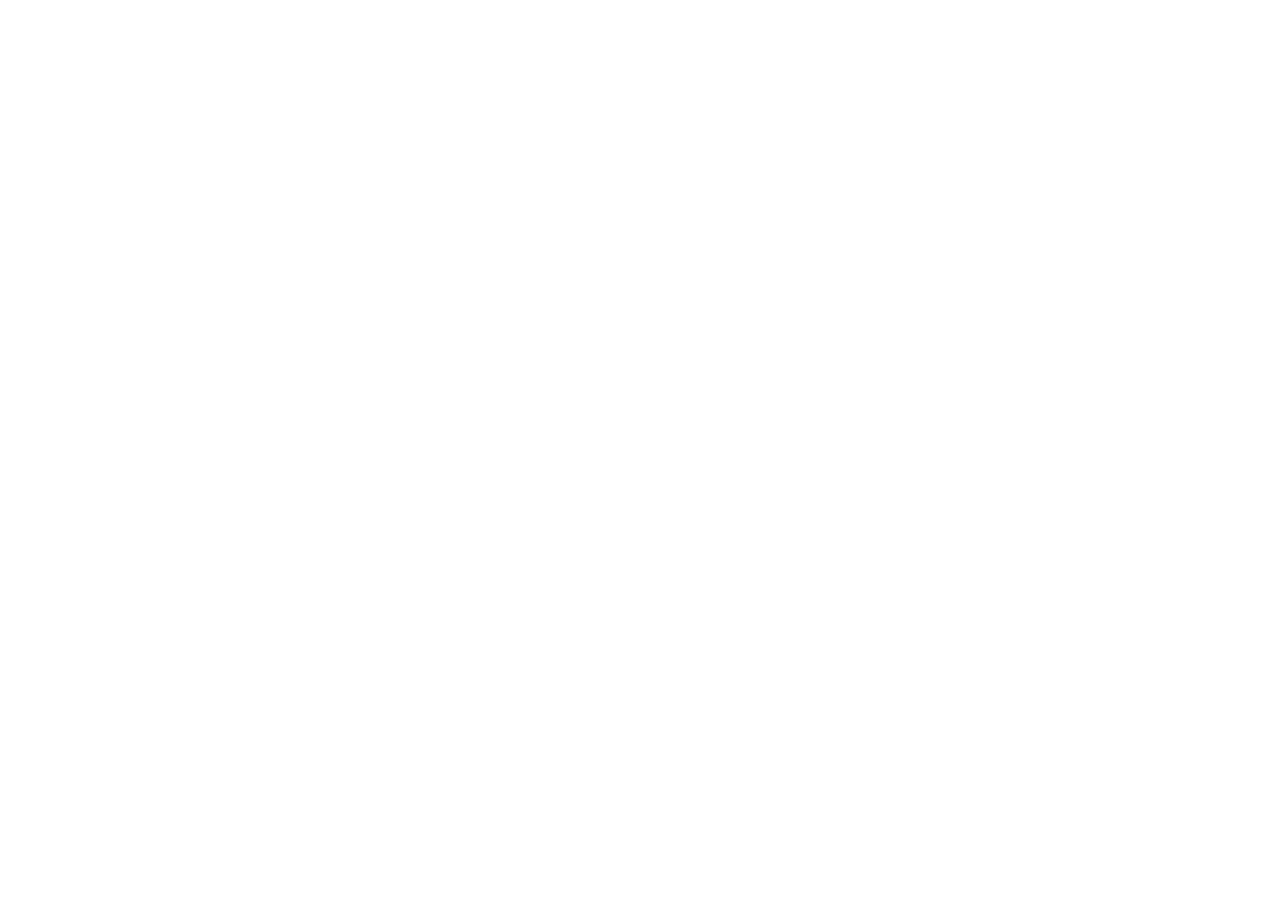
==== index.html @ bc85be7c "primera estructura" ====
<!DOCTYPE html>
<html lang="es">
<head>
    <meta charset="UTF-8">
    <meta name="viewport" content="width=device-width, initial-scale=1.0">
    <link rel="icon" href="assets/imagenes/logoIPG.ico">
    <link rel="stylsheet" href="assets/css/estilo.css">
    <link href="https://cdn.jsdelivr.net/npm/bootstrap@5.1.3/dist/css/bootstrap.min.css" rel="stylesheet" integrity="sha384-1BmE4kWBq78iYhFldvKuhfTAU6auU8tT94WrHftjDbrCEXSU1oBoqyl2QvZ6jIW3" crossorigin="anonymous">
    <link rel="stylesheet" href="https://cdnjs.cloudflare.com/ajax/libs/font-awesome/6.2.1/css/all.min.css">
<!--Css-->
    <title>usogit2</title>
    
</head>
<body>
<!--header-->





</body>
</html>
---- assets/css/estilo.css ----
* {
    margin: 0;
    padding: 0;
    box-sizing: border-box;
}
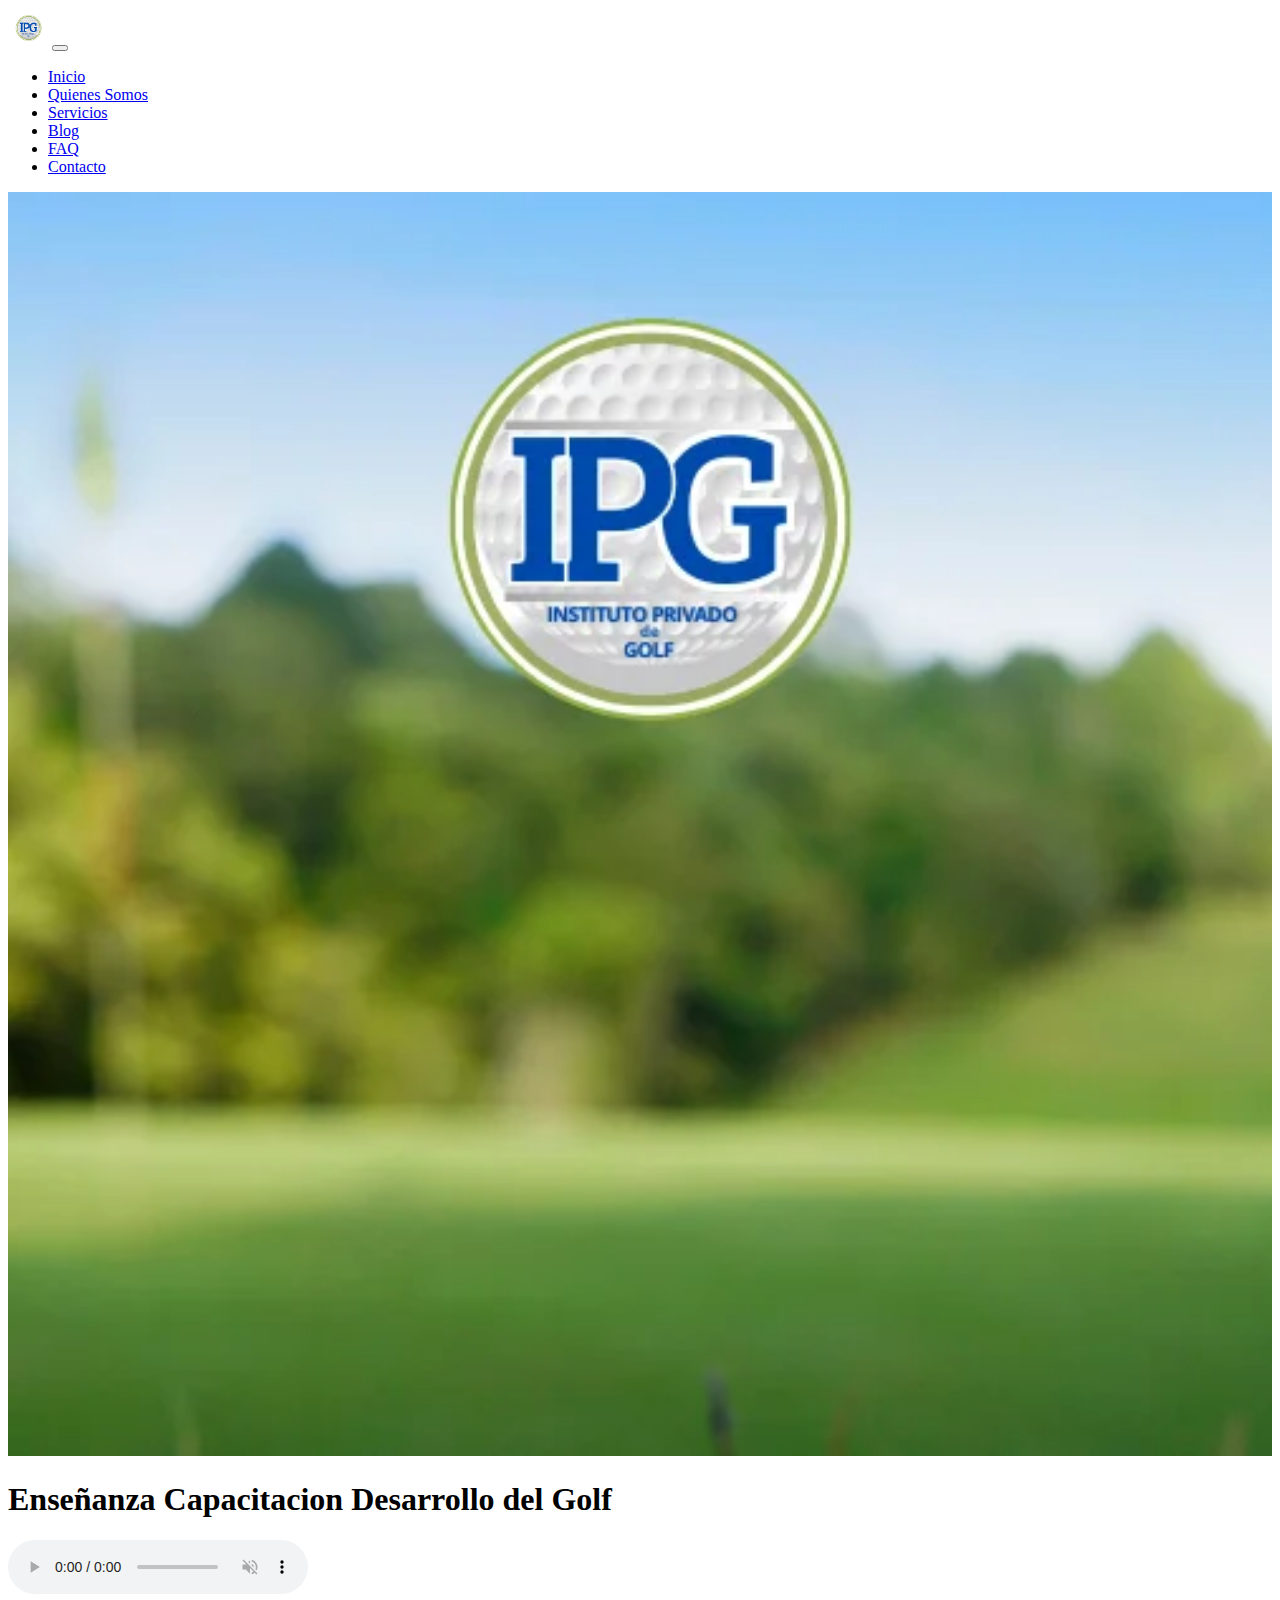
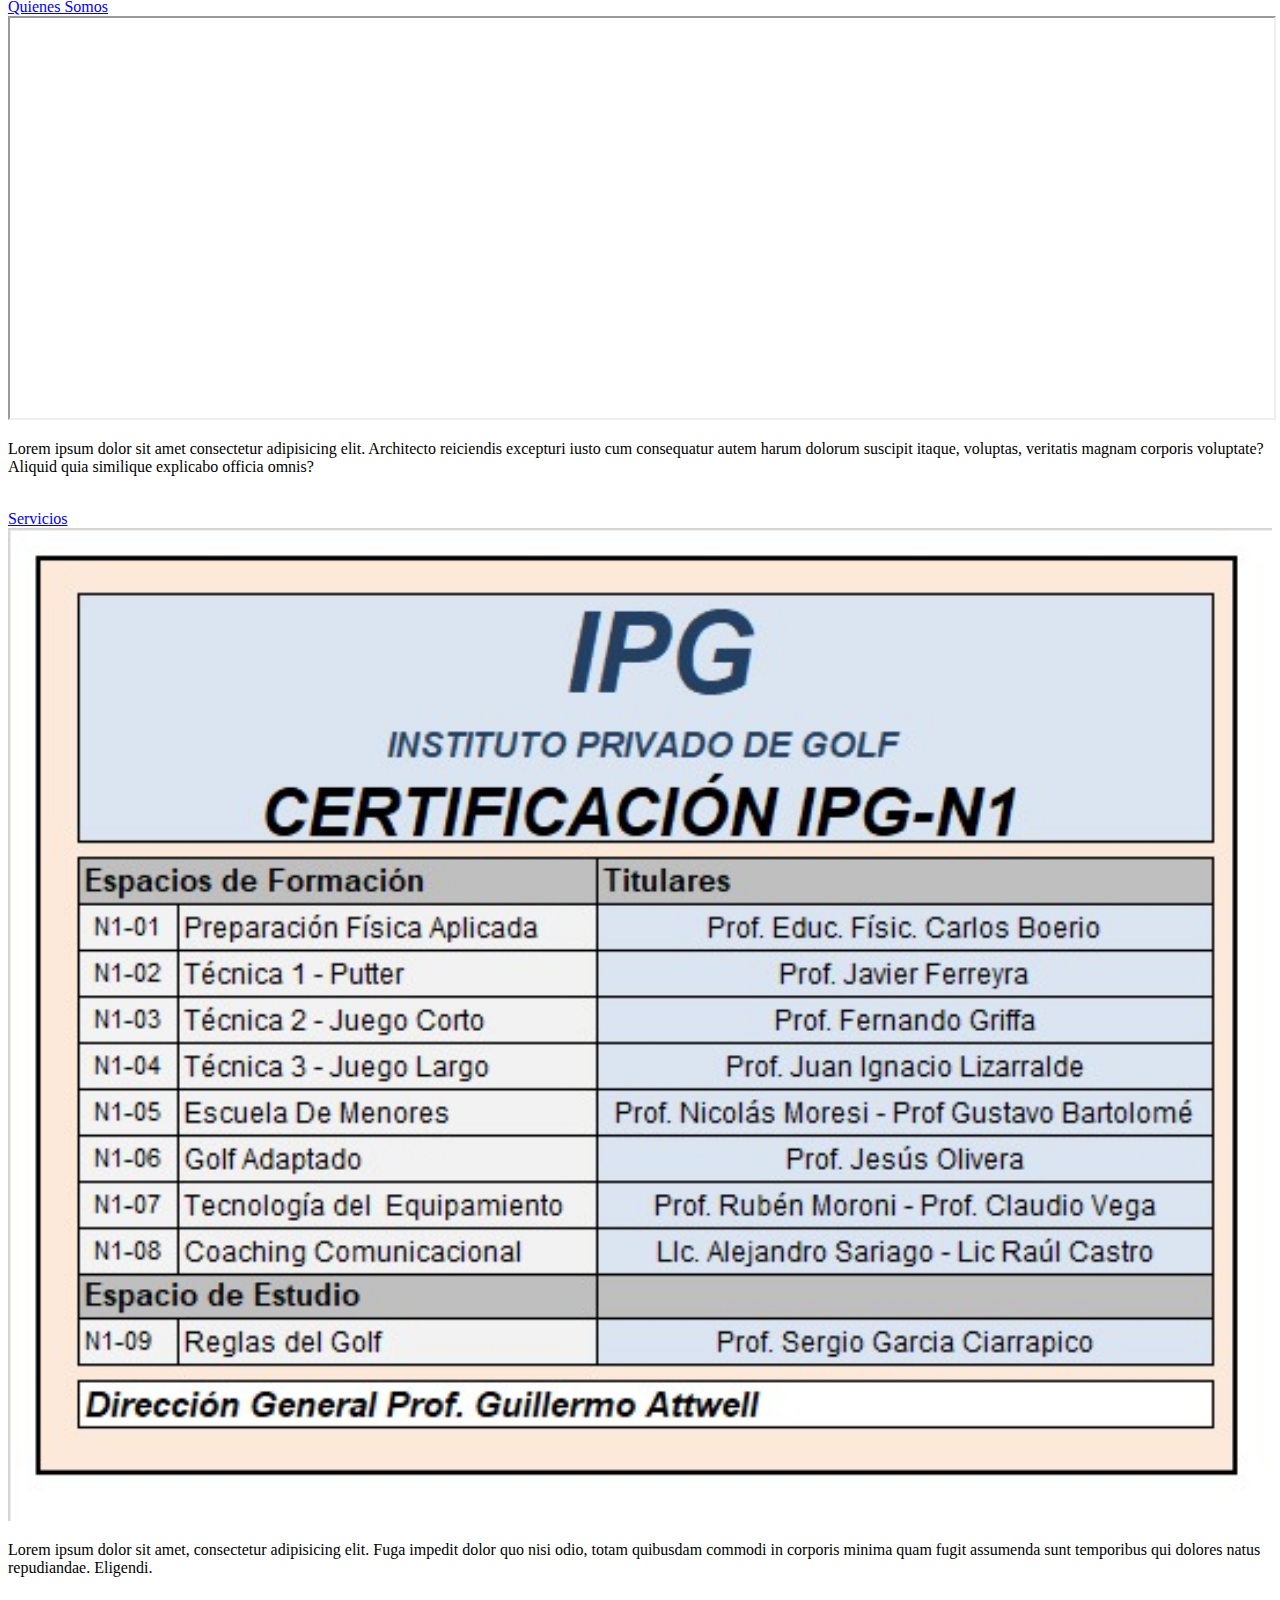
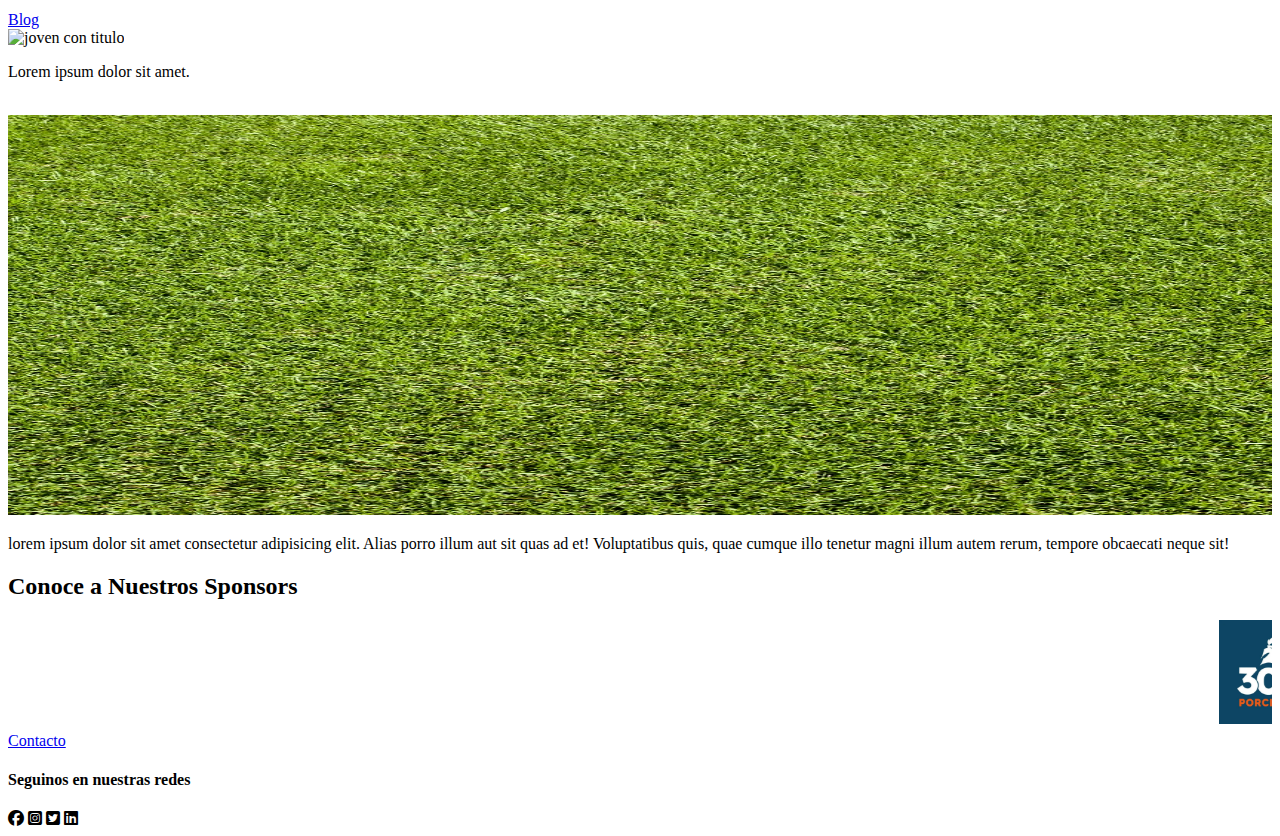
==== commit 4f423b74: "estructura index1" ====
--- a/index.html
+++ b/index.html
@@ -14,7 +14,145 @@
 <body>
 <!--header-->
 
+    <nav class="navbar navbar-expand-sm bg-dark navbar-dark">
+        <div class="container-fluid">
+            <a class="navbar-brand" href="#"> 
+            <img src="assets/imagenes/Redondo grisIPG .png" alt="logo" style="width:40px;" class="rounded-pill"></a>
+            <button class="navbar-toggler" type="button" data-bs-toggle="collapse" data-bs-target="#collapsibleNavbar">
+            <span class="navbar-toggler-icon"></span>
+            </button>
+            <div class="collapse navbar-collapse" id="collapsibleNavbar">
+            <ul class="navbar-nav">
+                <li class="nav-item">
+                <a class="nav-link" href="index.html">Inicio</a>
+                </li>
+                <li class="nav-item">
+                <a class="nav-link" href="assets/pages/Quienes Somos.html">Quienes Somos</a>                
+                </li>
+                <li class="nav-item">
+                <a class="nav-link" href="assets/pages/Servicios.html">Servicios</a>
+                </li>
+                <li class="nav-item">
+                <a class="nav-link" href="assets/pages/Blog.html">Blog</a>
+                </li>
+                <li class="nav-item">
+                <a class="nav-link" href="assets/pages/FAQ.html">FAQ</a>
+                </li>
+                <li class="nav-item">
+                <a class="nav-link" href="assets/pages/Contacto.html">Contacto</a>
+                </li>
+                </ul>
+            </div>
+        </div>
+    </nav>
+    <a>
+    <img src ="assets/imagenes/IPG  inicio.webp"width="100% "height="auto" alt="Instituto Privado de Golf"></a>
+<!--Seccion principal-->
+<main>
+    
+    <h1>Enseñanza Capacitacion Desarrollo del Golf</h1>
+        <audio src="assets/audios/Keith Jarrett - Over the Rainbow (HD).mp3" controls autoplay muted loop></audio>
+    </main>   
+    
 
+<!--fin seccion principal-->
+<!--seccion aparece imagen-->
+<div>
+    <a href="./assets/pages/QuienesSomos.html">Quienes Somos</a>
+    <iframe height="400" width="100%"  src="https://www.youtube.com/embed/56jmeeZ53b0?si=Q9cjj9gmkrS7VpP0" title="YouTube video player"  allow="accelerometer; autoplay; clipboard-write; encrypted-media; gyroscope; picture-in-picture; web-share" referrerpolicy="strict-origin-when-cross-origin" allowfullscreen></iframe>
+
+<!--seccion desaparece imagen-->
+<!--seccion aparece texto-->
+
+<p>
+    Lorem ipsum dolor sit amet consectetur adipisicing elit. Architecto reiciendis excepturi iusto cum consequatur autem harum dolorum suscipit itaque, voluptas, veritatis magnam corporis voluptate? Aliquid quia similique explicabo officia omnis?
+</p>
+</div>
+
+<!--seccion desaparece texto-->
+
+
+
+<!--seccion aparece imagen-->
+<br>
+<a href="./assets/pages/Servicios.html"> Servicios</a>
+
+<div> 
+    <img src="assets/imagenes/servicios1.jpeg"  alt="tabla con informacion diferentes cursos" height="auto" width="100%">  
+<!--seccion desaparece imagen-->
+<!--seccion aparece texto--> 
+
+    <p>Lorem ipsum dolor sit amet, consectetur adipisicing elit. Fuga impedit dolor quo nisi odio, totam quibusdam commodi in corporis minima quam fugit assumenda sunt temporibus qui dolores natus repudiandae. Eligendi.
+    </p>
+</div> 
+
+<!--seccion desaparece texto-->
+
+
+<!--seccion aparece imagen-->
+<br>
+<a href="./assets/pages/Blog.html">Blog</a>
+
+<div>
+
+    <img src="assets/imagenes/inicio.webp"alt="joven con titulo" height="auto" width="100%">
+
+<!--seccion desaparece imagen-->
+<!--seccion aparece texto-->
+    <p>
+    
+        Lorem ipsum dolor sit amet.
+    </p>
+</div>  
+    <br>
+    
+    <!--seccion aparece imagen-->
+<div>
+    <img src="./assets/imagenes/golf-2704608_1280.jpg" alt="pasto" height="400" width="100%">
+    
+<!--seccion desaparece imagen-->
+<!--seccion aparece texto-->
+    <p>lorem ipsum dolor sit amet consectetur adipisicing elit. Alias porro illum aut sit quas ad et! Voluptatibus quis, quae cumque illo tenetur magni illum autem rerum, tempore obcaecati neque sit!</p>
+</div>
+<!--seccion desaparece texto-->
+<!--Franja animada de sponsors(todavia no pude hacerlo en css)-->
+<div><h2>Conoce a Nuestros Sponsors</h2>
+    <div><marquee>         
+            <img src="assets/imagenes/300porciento.webp" alt="logo sponsor 300%" height="104" width="102"> 
+            <img src="assets/imagenes/carlosboerio.webp"  alt=" logo  sponsor boerio" height="104" width="102">  
+            <img src="assets/imagenes/eclectic.webp" alt="logo sponsor eclectic"height="104" width="102"> 
+            <img src="assets/imagenes/golfcouch.webp" alt="logo sponsor golf couch"height="104" width="102"> 
+            <img src="assets/imagenes/jesus olivera.webp" alt="logo sponsor jesus olivera"height="104" width="102"> 
+            <img src="assets/imagenes/Logo Pepin Moroni.webp" alt="logo sponsor Pepin Moroni"height="104" width="102"> 
+            <img src="assets/imagenes/socialnetwork.webp" alt="logo sponsor socialnetwork"height="104" width="102"> 
+            
+    </marquee>
+    </div>      
+        
+</div>
+
+    <a href="./assets/pages/Contacto.html">Contacto</a>
+<!--Footer-->
+<!--es solo a modo de ejemplo. todavia no estan listas las redes ni el mail ni el whattsapp-->
+
+<footer >
+
+    <div class="footer content">
+            <class="footer-row">       
+                <h4>Seguinos en nuestras redes</h4>
+        <div class="social-link">
+            <i class="fa-brands fa-facebook"></i>
+            <i class="fab fa-instagram-square"></i>
+            <i class="fab fa-twitter-square"></i>
+            <i class="fab fa-linkedin"></i>
+        
+        </div>
+    </div> 
+
+</footer> 
+<!--Fin de footer-->
+<script src="https://cdn.jsdelivr.net/npm/@popperjs/core@2.10.2/dist/umd/popper.min.js" integrity="sha384-7+zCNj/IqJ95wo16oMtfsKbZ9ccEh31eOz1HGyDuCQ6wgnyJNSYdrPa03rtR1zdB" crossorigin="anonymous"></script>
+<script src="https://cdn.jsdelivr.net/npm/bootstrap@5.1.3/dist/js/bootstrap.min.js" integrity="sha384-QJHtvGhmr9XOIpI6YVutG+2QOK9T+ZnN4kzFN1RtK3zEFEIsxhlmWl5/YESvpZ13" crossorigin="anonymous"></script>
 
 
 
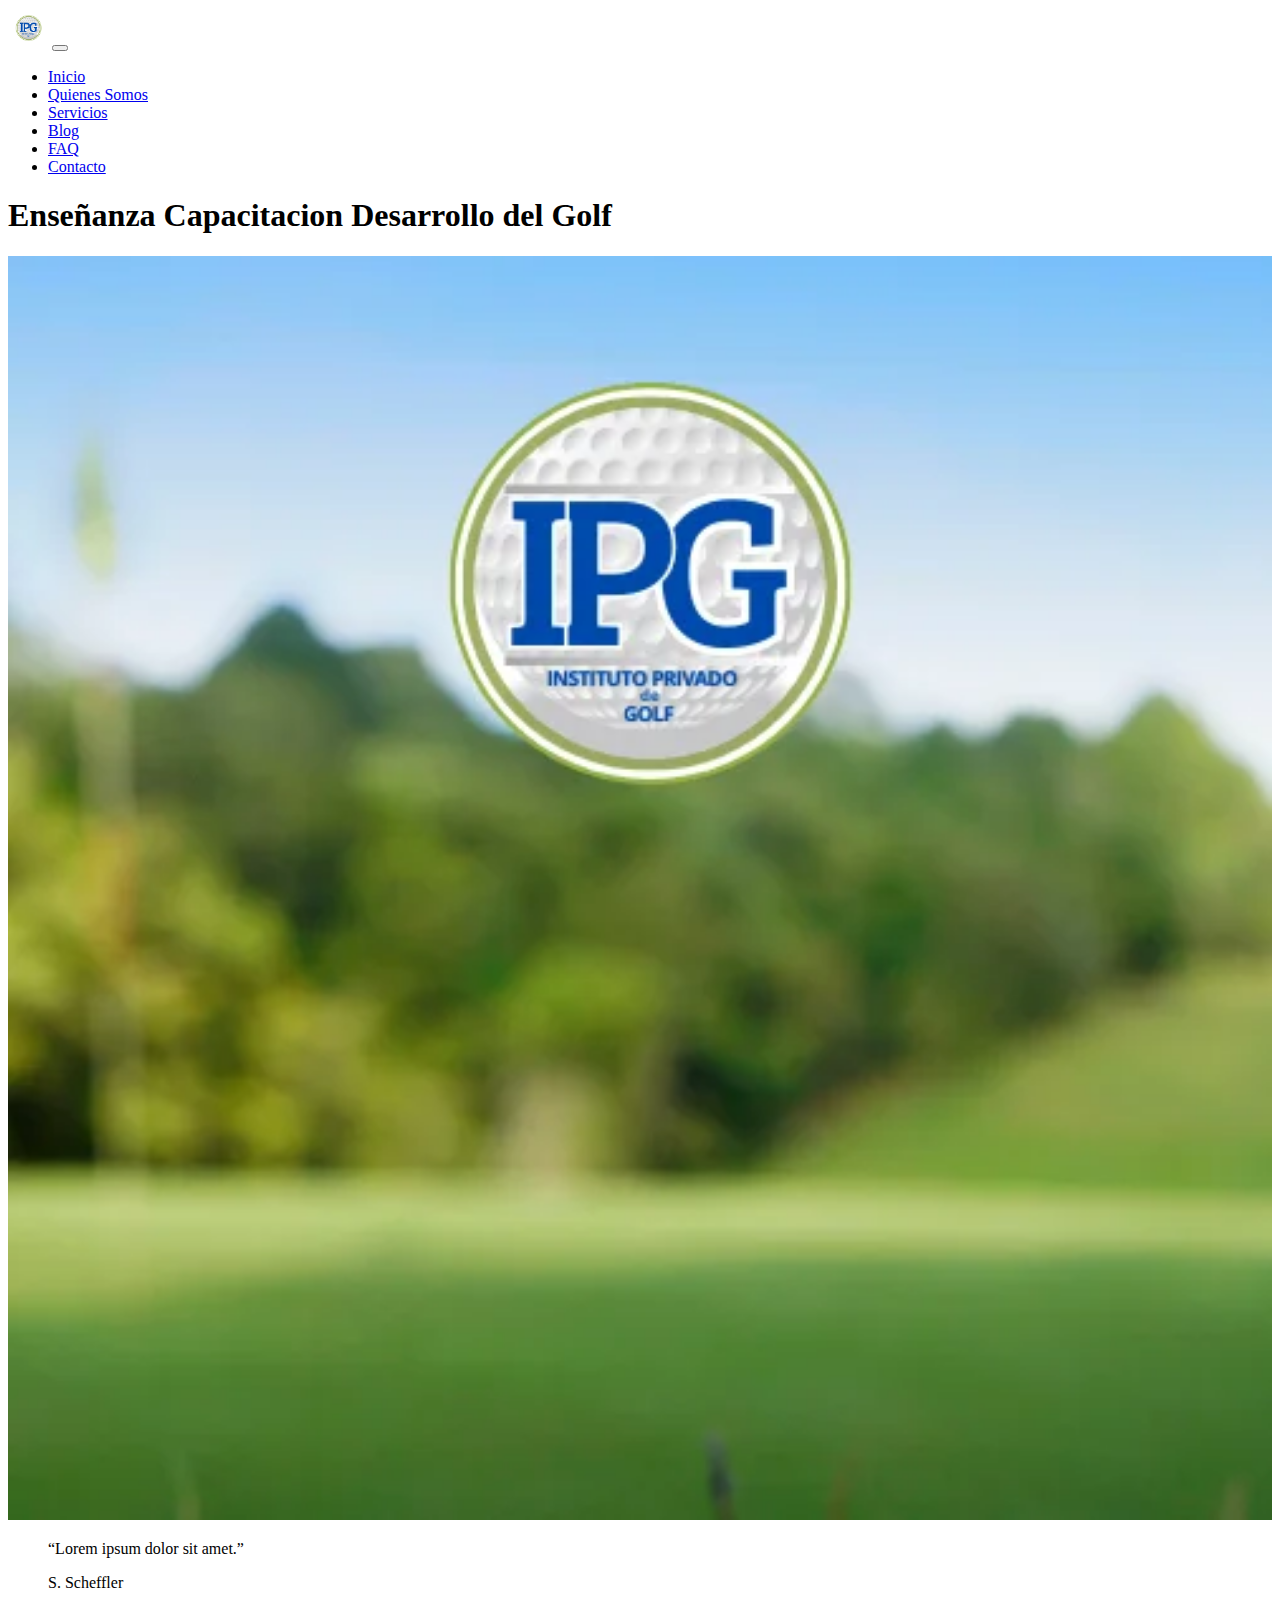
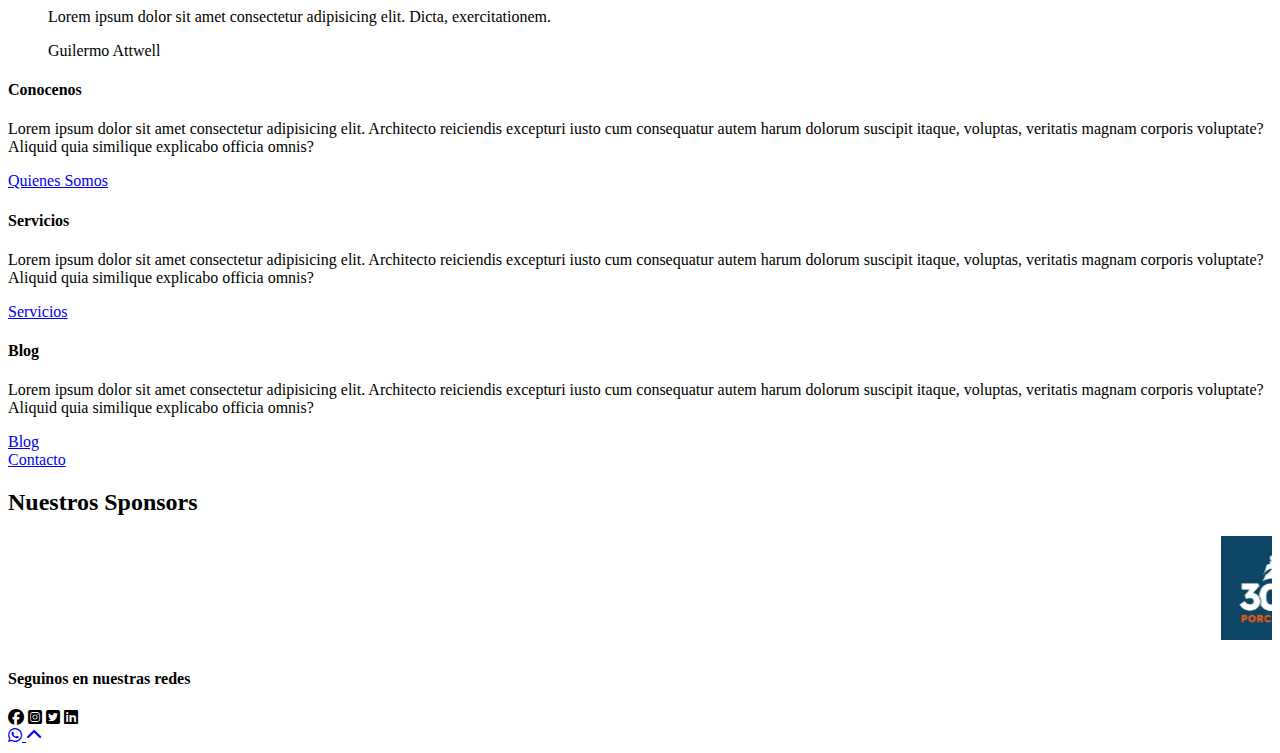
==== commit ce39416e: "correccion del responsive" ====
--- a/index.html
+++ b/index.html
@@ -5,10 +5,11 @@
     <meta name="viewport" content="width=device-width, initial-scale=1.0">
     <link rel="icon" href="assets/imagenes/logoIPG.ico">
     <link rel="stylsheet" href="assets/css/estilo.css">
+    <!--link boostrap-->
     <link href="https://cdn.jsdelivr.net/npm/bootstrap@5.1.3/dist/css/bootstrap.min.css" rel="stylesheet" integrity="sha384-1BmE4kWBq78iYhFldvKuhfTAU6auU8tT94WrHftjDbrCEXSU1oBoqyl2QvZ6jIW3" crossorigin="anonymous">
     <link rel="stylesheet" href="https://cdnjs.cloudflare.com/ajax/libs/font-awesome/6.2.1/css/all.min.css">
 <!--Css-->
-    <title>usogit2</title>
+    <title>PRE entrega 2-usogit2</title>
     
 </head>
 <body>
@@ -45,78 +46,76 @@
             </div>
         </div>
     </nav>
-    <a>
-    <img src ="assets/imagenes/IPG  inicio.webp"width="100% "height="auto" alt="Instituto Privado de Golf"></a>
+
 <!--Seccion principal-->
 <main>
+    <div class="container-fluid"></div>
+    <div class="call"></div>
+        <div class="h1">
+            <h1 class=" text-center mt-4 m-5">Enseñanza Capacitacion Desarrollo del Golf</h1>
+        </div>   
+        
+        <img src="assets/imagenes/IPG  inicio.webp" height="auto" width="100%" alt="foto campo golf">
+    </div>
     
-    <h1>Enseñanza Capacitacion Desarrollo del Golf</h1>
-        <audio src="assets/audios/Keith Jarrett - Over the Rainbow (HD).mp3" controls autoplay muted loop></audio>
-    </main>   
+    
+    <div class="container col-sm-12 col-md-12 col-lg-12">
+        <div class="card text-center m-3 card-quote card-background">
+            <div class="card-body">
+                <blockquote class="blockquote mb-0">
+                    <p>“Lorem ipsum dolor sit amet.”</p>
+                    <p class="blockquote-footer">S. Scheffler<cite title="Source Title"></cite>
+                    </p>
+                </blockquote>
+            </div>
+        </div>
+    <div class="card text-center m-3 card-quote card-background">
+            <div class="card-body">
+                <blockquote class="blockquote mb-0">
+                    <p>Lorem ipsum dolor sit amet consectetur adipisicing elit. Dicta, exercitationem.
+                    </p>
+                    <p class="blockquote-footer">Guilermo Attwell<cite title="Source Title"></cite>
+                    </p>
+                </blockquote>
+            </div>
+        </div>
+    </div>
     
 
-<!--fin seccion principal-->
-<!--seccion aparece imagen-->
+</main>   
+<!--presentacion del grupo-->
+
+    <div class="container col-md-12">
+        <div class="card-body">
+            <h4 class="card-title">Conocenos</h4>
+            <p class="card-text"><p>
+            Lorem ipsum dolor sit amet consectetur adipisicing elit. Architecto reiciendis excepturi iusto cum consequatur autem harum dolorum suscipit itaque, voluptas, veritatis magnam corporis voluptate? Aliquid quia similique explicabo officia omnis?</p>
+    <a href="assets/pages/Quienes Somos.html" class="btn btn-success" id="color1">Quienes Somos</a>
+    </div>
+</div>  
+
+<!--presentacion de servicios-->
+<div class="container col-md-12">
+    <div class="card-body">
+        <h4 class="card-title">Servicios</h4>
+        <p class="card-text"><p>
+        Lorem ipsum dolor sit amet consectetur adipisicing elit. Architecto reiciendis excepturi iusto cum consequatur autem harum dolorum suscipit itaque, voluptas, veritatis magnam corporis voluptate? Aliquid quia similique explicabo officia omnis?</p>
+<a href="assets/pages/Servicios.html" class="btn btn-success" id="color1">Servicios</a>
+    </div>
+</div>  
+<!--presentacion del Blog--> 
+<div class="container col-md-12">
+    <div class="card-body">
+        <h4 class="card-title">Blog</h4>
+        <p class="card-text"><p>
+        Lorem ipsum dolor sit amet consectetur adipisicing elit. Architecto reiciendis excepturi iusto cum consequatur autem harum dolorum suscipit itaque, voluptas, veritatis magnam corporis voluptate? Aliquid quia similique explicabo officia omnis?</p>
+<a href="assets/pages/Blog.html" class="btn btn-success" id="color1">Blog</a>
+</div>
+<!--boton contacto-->
+<a href="./assets/pages/Contacto.html" class="btn btn-success" id="color1">Contacto</a>
+<!--Franja animada de sponsors(todavia no pude hacerlo en css)-->
 <div>
-    <a href="./assets/pages/QuienesSomos.html">Quienes Somos</a>
-    <iframe height="400" width="100%"  src="https://www.youtube.com/embed/56jmeeZ53b0?si=Q9cjj9gmkrS7VpP0" title="YouTube video player"  allow="accelerometer; autoplay; clipboard-write; encrypted-media; gyroscope; picture-in-picture; web-share" referrerpolicy="strict-origin-when-cross-origin" allowfullscreen></iframe>
-
-<!--seccion desaparece imagen-->
-<!--seccion aparece texto-->
-
-<p>
-    Lorem ipsum dolor sit amet consectetur adipisicing elit. Architecto reiciendis excepturi iusto cum consequatur autem harum dolorum suscipit itaque, voluptas, veritatis magnam corporis voluptate? Aliquid quia similique explicabo officia omnis?
-</p>
-</div>
-
-<!--seccion desaparece texto-->
-
-
-
-<!--seccion aparece imagen-->
-<br>
-<a href="./assets/pages/Servicios.html"> Servicios</a>
-
-<div> 
-    <img src="assets/imagenes/servicios1.jpeg"  alt="tabla con informacion diferentes cursos" height="auto" width="100%">  
-<!--seccion desaparece imagen-->
-<!--seccion aparece texto--> 
-
-    <p>Lorem ipsum dolor sit amet, consectetur adipisicing elit. Fuga impedit dolor quo nisi odio, totam quibusdam commodi in corporis minima quam fugit assumenda sunt temporibus qui dolores natus repudiandae. Eligendi.
-    </p>
-</div> 
-
-<!--seccion desaparece texto-->
-
-
-<!--seccion aparece imagen-->
-<br>
-<a href="./assets/pages/Blog.html">Blog</a>
-
-<div>
-
-    <img src="assets/imagenes/inicio.webp"alt="joven con titulo" height="auto" width="100%">
-
-<!--seccion desaparece imagen-->
-<!--seccion aparece texto-->
-    <p>
-    
-        Lorem ipsum dolor sit amet.
-    </p>
-</div>  
-    <br>
-    
-    <!--seccion aparece imagen-->
-<div>
-    <img src="./assets/imagenes/golf-2704608_1280.jpg" alt="pasto" height="400" width="100%">
-    
-<!--seccion desaparece imagen-->
-<!--seccion aparece texto-->
-    <p>lorem ipsum dolor sit amet consectetur adipisicing elit. Alias porro illum aut sit quas ad et! Voluptatibus quis, quae cumque illo tenetur magni illum autem rerum, tempore obcaecati neque sit!</p>
-</div>
-<!--seccion desaparece texto-->
-<!--Franja animada de sponsors(todavia no pude hacerlo en css)-->
-<div><h2>Conoce a Nuestros Sponsors</h2>
+    <h2>Nuestros Sponsors</h2>
     <div><marquee>         
             <img src="assets/imagenes/300porciento.webp" alt="logo sponsor 300%" height="104" width="102"> 
             <img src="assets/imagenes/carlosboerio.webp"  alt=" logo  sponsor boerio" height="104" width="102">  
@@ -131,30 +130,33 @@
         
 </div>
 
-    <a href="./assets/pages/Contacto.html">Contacto</a>
+
 <!--Footer-->
 <!--es solo a modo de ejemplo. todavia no estan listas las redes ni el mail ni el whattsapp-->
 
 <footer >
 
     <div class="footer content">
-            <class="footer-row">       
+            <div class="footer-row">       
                 <h4>Seguinos en nuestras redes</h4>
         <div class="social-link">
             <i class="fa-brands fa-facebook"></i>
             <i class="fab fa-instagram-square"></i>
             <i class="fab fa-twitter-square"></i>
-            <i class="fab fa-linkedin"></i>
-        
+            <i class="fab fa-linkedin"></i>        
         </div>
     </div> 
 
 </footer> 
 <!--Fin de footer-->
+<a href="https://walink.co/4b26ed" target="_blank" class="what">
+    <i class="fa-brands fa-whatsapp"></i>
+</a>
+<a href="#" class="subir">
+    <i class="fa-solid fa-chevron-up"></i>
+</a>
+<!--link script-->
 <script src="https://cdn.jsdelivr.net/npm/@popperjs/core@2.10.2/dist/umd/popper.min.js" integrity="sha384-7+zCNj/IqJ95wo16oMtfsKbZ9ccEh31eOz1HGyDuCQ6wgnyJNSYdrPa03rtR1zdB" crossorigin="anonymous"></script>
 <script src="https://cdn.jsdelivr.net/npm/bootstrap@5.1.3/dist/js/bootstrap.min.js" integrity="sha384-QJHtvGhmr9XOIpI6YVutG+2QOK9T+ZnN4kzFN1RtK3zEFEIsxhlmWl5/YESvpZ13" crossorigin="anonymous"></script>
-
-
-
 </body>
 </html>--- a/assets/css/estilo.css
+++ b/assets/css/estilo.css
@@ -2,4 +2,126 @@
     margin: 0;
     padding: 0;
     box-sizing: border-box;
-}+}
+h1{
+    text-align: center;
+    color: darkslategrey;
+    background-color: rgba(242, 245, 241, 0.973);
+
+
+
+    font-family: sans-serif,monospace;
+    font-size:400% bold;
+    font-variant: small-caps;
+    font-weight: bolder;
+}
+body{
+    margin: 0;
+    background-color: rgba(236, 240, 199, 0.425);
+    position: relative;
+    padding-bottom: 20em;
+    min-height: 100vh;
+}
+h2{
+    text-align: center;
+    font-family: sans-serif,monospace;
+    font-size:400% bold;
+    font-variant: small-caps;
+    font-weight: bolder;
+    color: darkolivegreen;
+}
+
+table{margin-right:auto;
+    margin-left:auto;
+} 
+
+
+p{
+    color: darkslategray;
+    font-family: sans-serif,monospace;
+    text-align: justify;
+    background-color: rgba(246, 248, 250, 0.973)
+}
+a{
+    text-align: justify;
+    font-family: sans-serif,monospace;
+    font-size:400% bold;
+    font-variant: small-caps;
+    font-weight: bolder;
+}
+nav{
+    text-align: center;
+    text-transform: capitalize;
+    font-family: sans-serif,monospace;
+    font-size:400% bold;
+    font-variant: small-caps;
+    font-weight: bolder;
+}
+
+.container{
+    display: flex;
+    height: auto;
+    width: auto;
+    box-shadow: 0 0 20px;
+    margin-top: 300px;
+
+    margin-bottom: 150px;
+}
+.info{
+    background-image:url(assets/imagenes/golf-2704608_1280.jpg);
+    background-position:center center;
+    background-repeat:no-repeat;
+    background-size: cover;
+    padding: 150px  50px;
+    width: 10px; height: 10px;
+}       
+
+.form{
+    font-family: sans-serif,monospace;
+    color: darkolivegreen; 
+} .label{
+    font-family: sans-serif,monospace;
+    color: darkolivegreen;
+    text-transform: capitalize;
+    margin-bottom: 15px;
+}  
+.box{
+    border: 0;
+    background-color: darkgrey;
+    padding: 15px;
+    margin-bottom: 25px;
+    outline: none;
+}
+
+.textarea {
+    font-family:sans-serif,monospace;
+    border: none;
+    padding: 0 10px;
+    margin: 0;
+    width: 80%;
+}
+
+
+.footer{
+    text-align: center;
+    text-transform: capitalize;
+    font-family: sans-serif,monospace;
+    background-color: darkslategrey;
+    padding: 40px 0;
+    position: absolute;
+    bottom: 0;
+    width: 100%;
+}
+.footer-row{
+display: flex;
+flex-wrap: wrap
+}
+.social-link h4{
+    font-size: 40px;
+    display: inline-block;
+}  
+.social-link{ 
+    display: inline;
+    min-height: 40px;
+    width: 40px;
+}
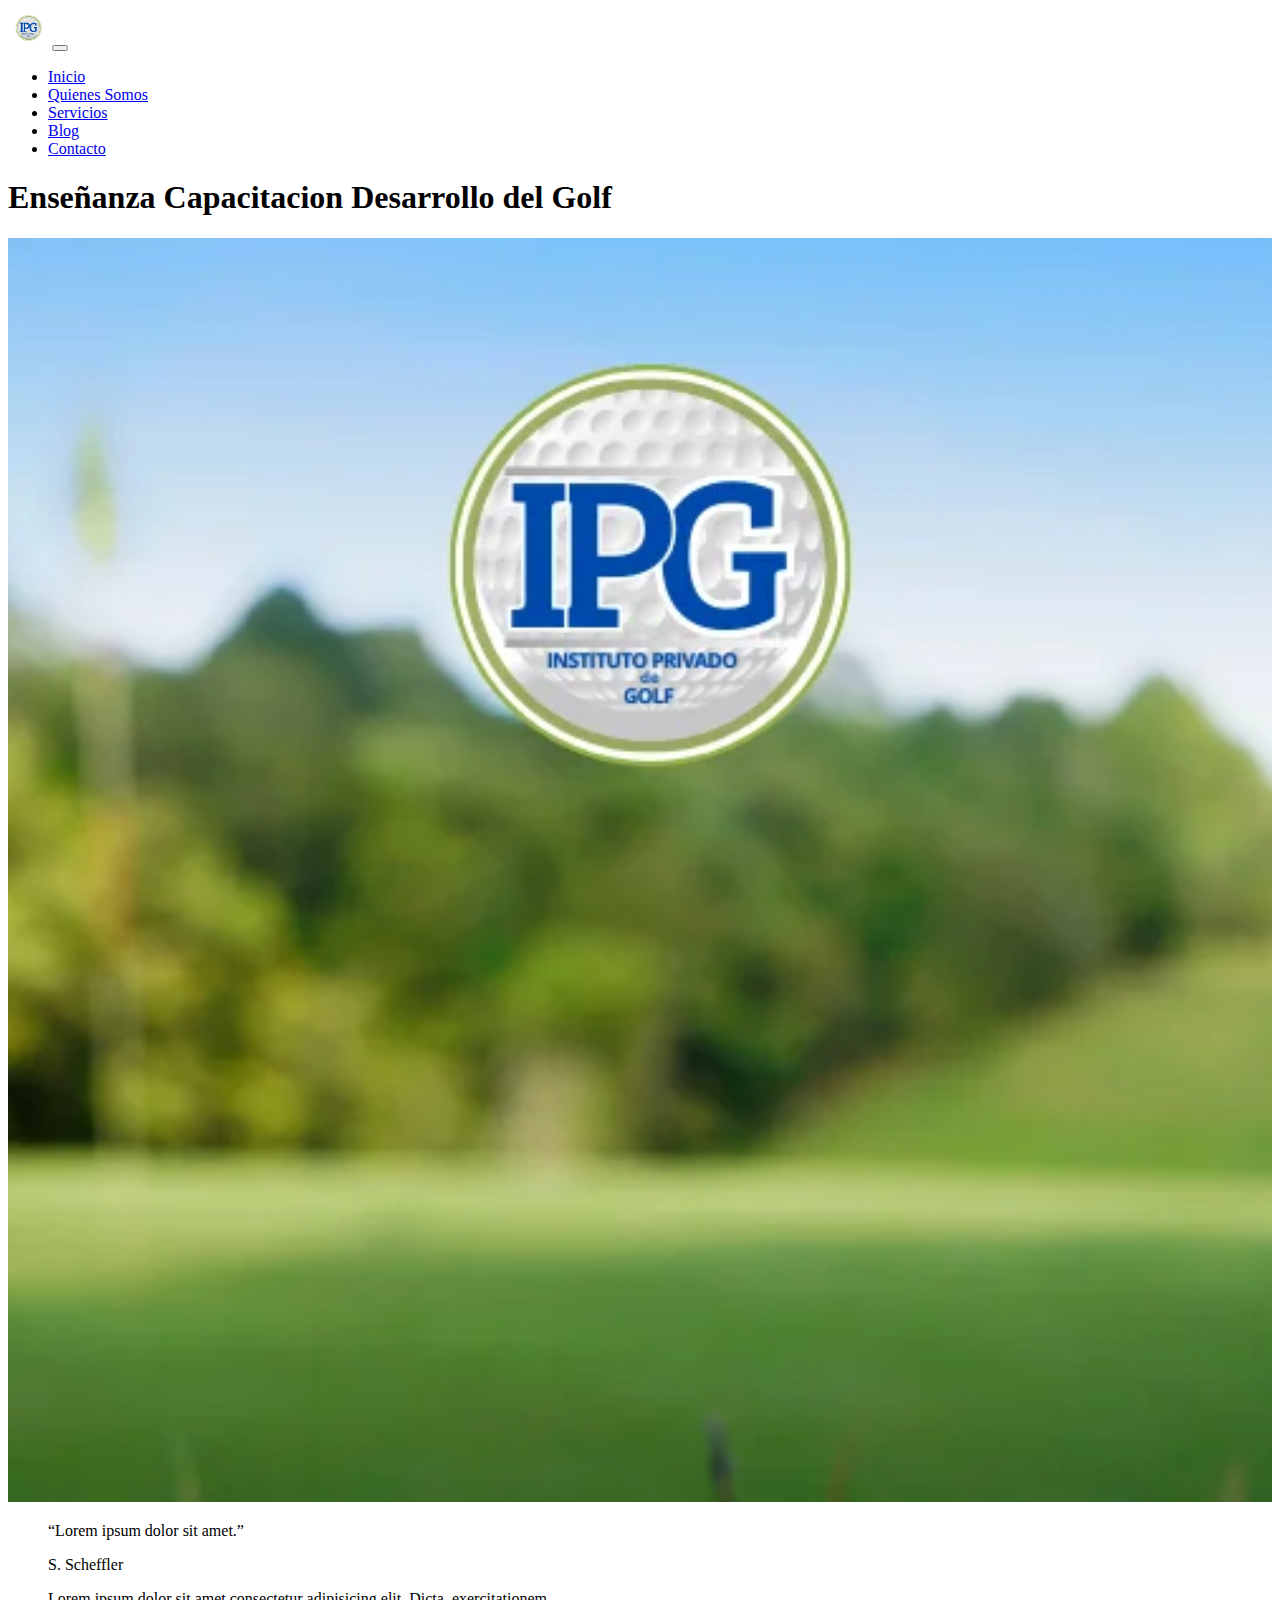
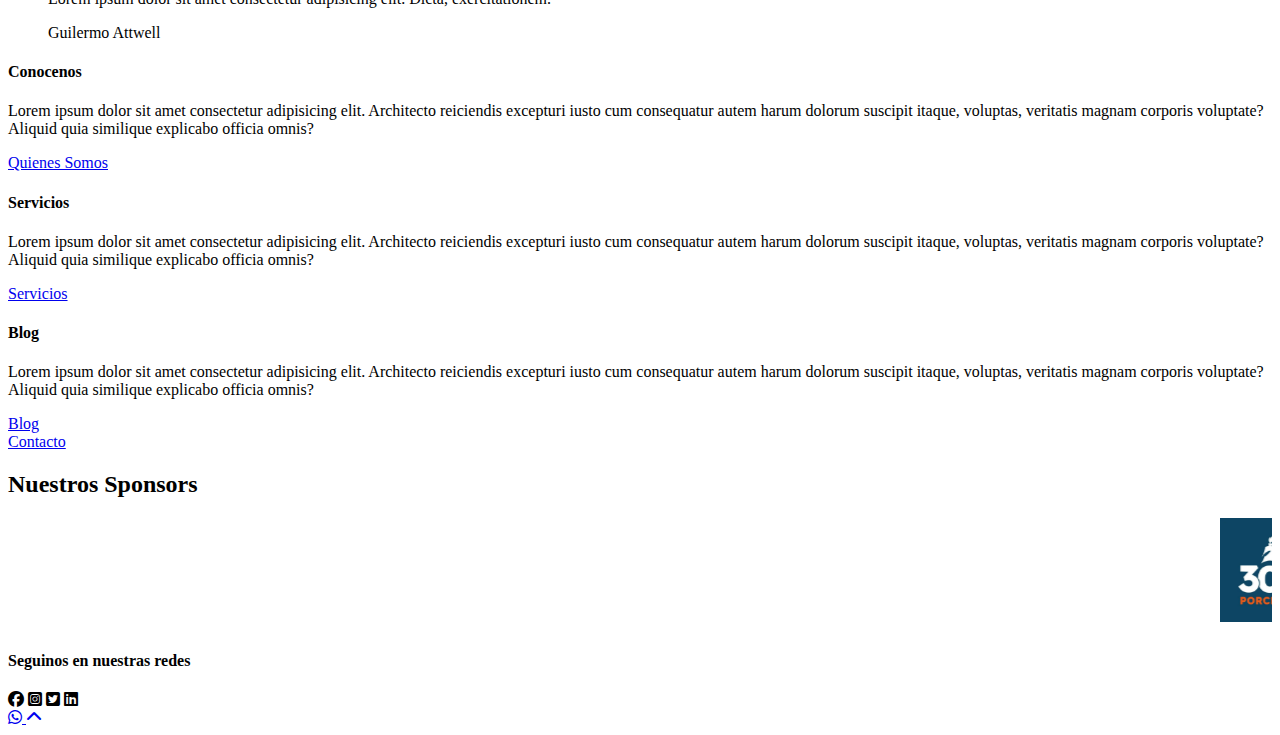
==== commit f8829430: "corregida la estructura" ====
--- a/index.html
+++ b/index.html
@@ -28,19 +28,16 @@
                 <a class="nav-link" href="index.html">Inicio</a>
                 </li>
                 <li class="nav-item">
-                <a class="nav-link" href="assets/pages/Quienes Somos.html">Quienes Somos</a>                
+                <a class="nav-link" href="pages/Quienes Somos.html">Quienes Somos</a>                
                 </li>
                 <li class="nav-item">
-                <a class="nav-link" href="assets/pages/Servicios.html">Servicios</a>
+                <a class="nav-link" href="pages/Servicios.html">Servicios</a>
                 </li>
                 <li class="nav-item">
-                <a class="nav-link" href="assets/pages/Blog.html">Blog</a>
+                <a class="nav-link" href="pages/Blog.html">Blog</a>
                 </li>
                 <li class="nav-item">
-                <a class="nav-link" href="assets/pages/FAQ.html">FAQ</a>
-                </li>
-                <li class="nav-item">
-                <a class="nav-link" href="assets/pages/Contacto.html">Contacto</a>
+                <a class="nav-link" href="pages/Contacto.html">Contacto</a>
                 </li>
                 </ul>
             </div>
@@ -90,7 +87,7 @@
             <h4 class="card-title">Conocenos</h4>
             <p class="card-text"><p>
             Lorem ipsum dolor sit amet consectetur adipisicing elit. Architecto reiciendis excepturi iusto cum consequatur autem harum dolorum suscipit itaque, voluptas, veritatis magnam corporis voluptate? Aliquid quia similique explicabo officia omnis?</p>
-    <a href="assets/pages/Quienes Somos.html" class="btn btn-success" id="color1">Quienes Somos</a>
+    <a href="pages/Quienes Somos.html" class="btn btn-success" id="color1">Quienes Somos</a>
     </div>
 </div>  
 
@@ -100,7 +97,7 @@
         <h4 class="card-title">Servicios</h4>
         <p class="card-text"><p>
         Lorem ipsum dolor sit amet consectetur adipisicing elit. Architecto reiciendis excepturi iusto cum consequatur autem harum dolorum suscipit itaque, voluptas, veritatis magnam corporis voluptate? Aliquid quia similique explicabo officia omnis?</p>
-<a href="assets/pages/Servicios.html" class="btn btn-success" id="color1">Servicios</a>
+<a href="pages/Servicios.html" class="btn btn-success" id="color1">Servicios</a>
     </div>
 </div>  
 <!--presentacion del Blog--> 
@@ -109,10 +106,10 @@
         <h4 class="card-title">Blog</h4>
         <p class="card-text"><p>
         Lorem ipsum dolor sit amet consectetur adipisicing elit. Architecto reiciendis excepturi iusto cum consequatur autem harum dolorum suscipit itaque, voluptas, veritatis magnam corporis voluptate? Aliquid quia similique explicabo officia omnis?</p>
-<a href="assets/pages/Blog.html" class="btn btn-success" id="color1">Blog</a>
+<a href="pages/Blog.html" class="btn btn-success" id="color1">Blog</a>
 </div>
 <!--boton contacto-->
-<a href="./assets/pages/Contacto.html" class="btn btn-success" id="color1">Contacto</a>
+<a href="pages/Contacto.html" class="btn btn-success" id="color1">Contacto</a>
 <!--Franja animada de sponsors(todavia no pude hacerlo en css)-->
 <div>
     <h2>Nuestros Sponsors</h2>
@@ -137,7 +134,7 @@
 <footer >
 
     <div class="footer content">
-            <div class="footer-row">       
+            <class="footer-row">       
                 <h4>Seguinos en nuestras redes</h4>
         <div class="social-link">
             <i class="fa-brands fa-facebook"></i>
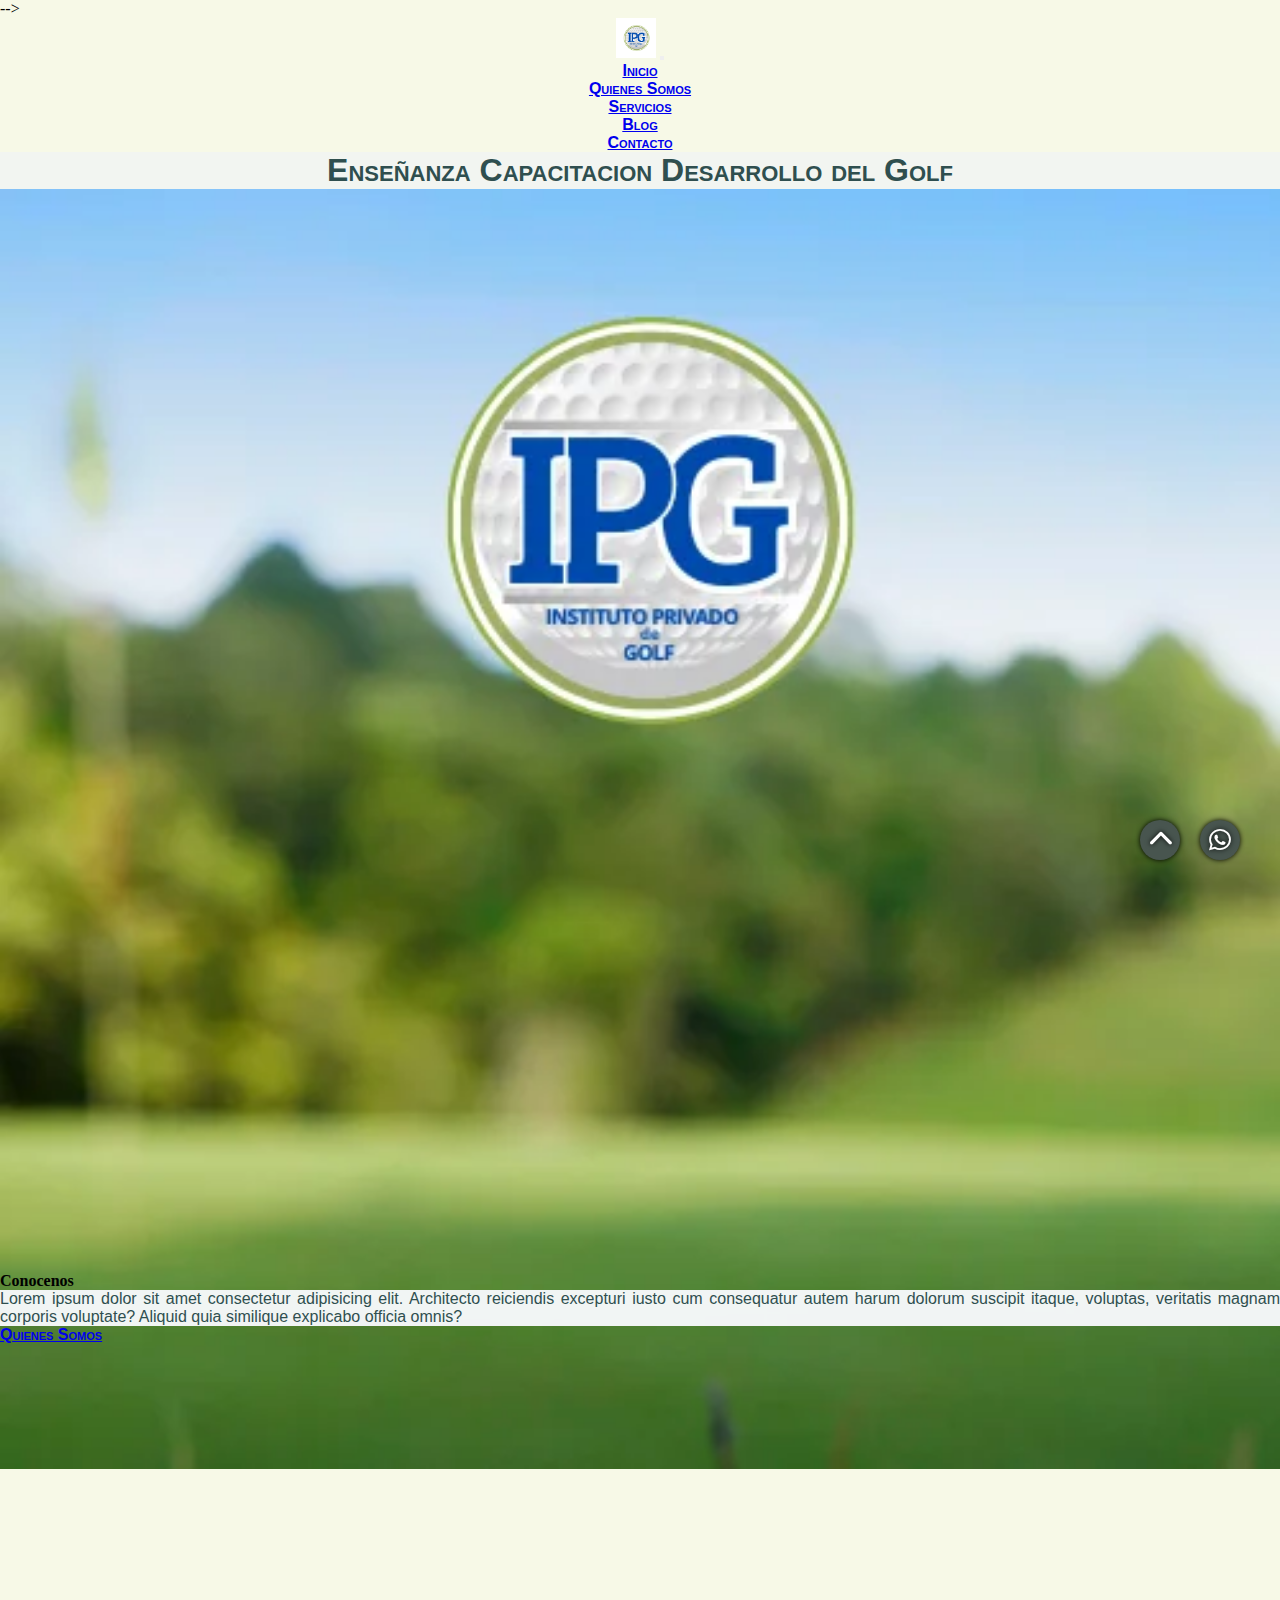
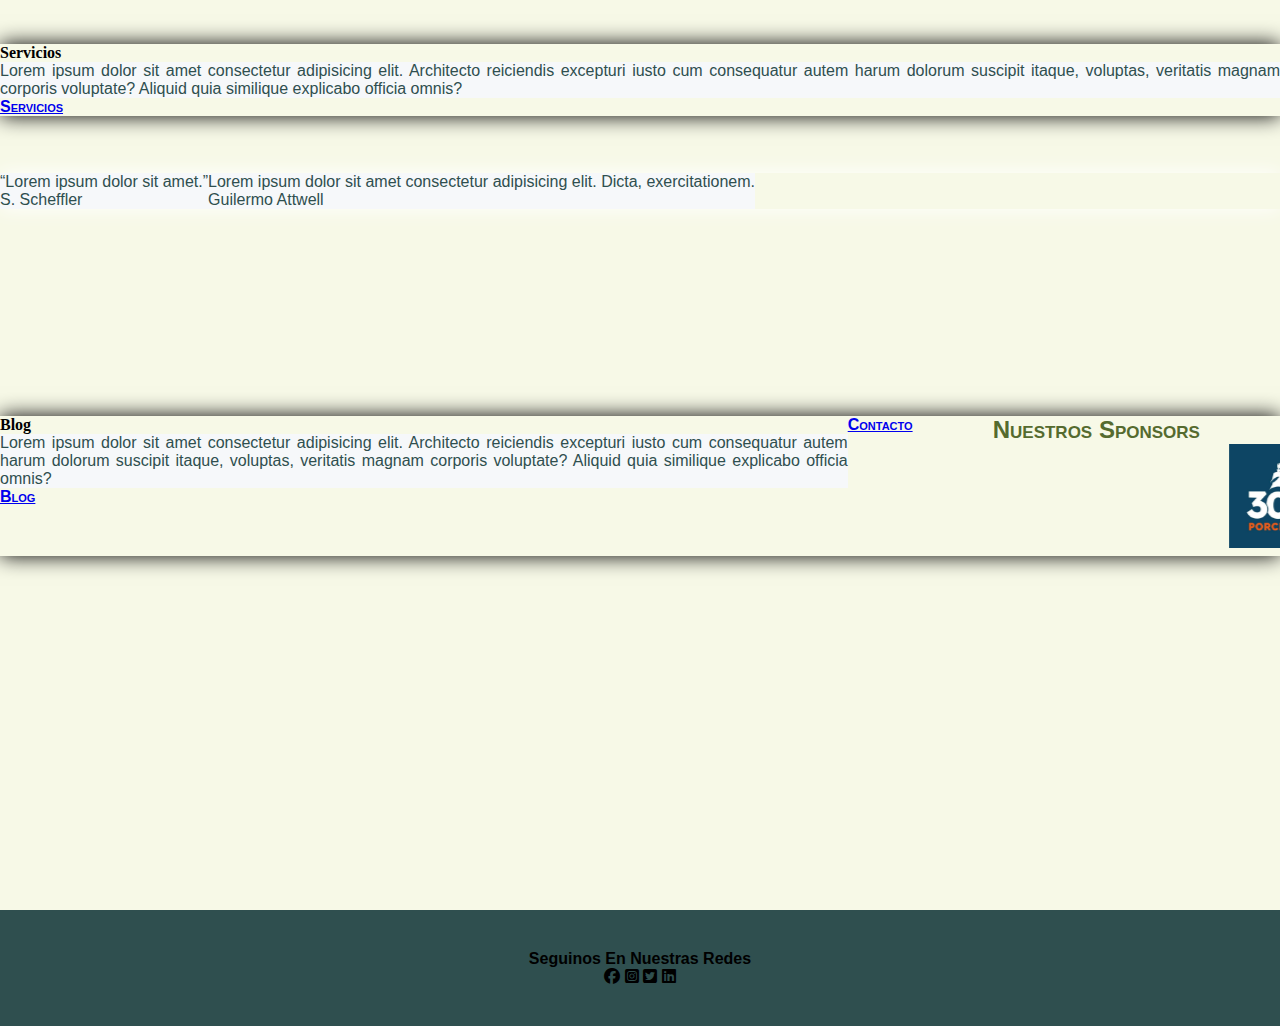
==== commit a24b25c3: "cansada de no encontrar el erro comente y copie" ====
--- a/index.html
+++ b/index.html
@@ -3,13 +3,27 @@
 <head>
     <meta charset="UTF-8">
     <meta name="viewport" content="width=device-width, initial-scale=1.0">
+    <!--
     <link rel="icon" href="assets/imagenes/logoIPG.ico">
-    <link rel="stylsheet" href="assets/css/estilo.css">
-    <!--link boostrap-->
+    
+    link boostrap
     <link href="https://cdn.jsdelivr.net/npm/bootstrap@5.1.3/dist/css/bootstrap.min.css" rel="stylesheet" integrity="sha384-1BmE4kWBq78iYhFldvKuhfTAU6auU8tT94WrHftjDbrCEXSU1oBoqyl2QvZ6jIW3" crossorigin="anonymous">
     <link rel="stylesheet" href="https://cdnjs.cloudflare.com/ajax/libs/font-awesome/6.2.1/css/all.min.css">
 <!--Css-->
-    <title>PRE entrega 2-usogit2</title>
+
+
+<link rel="icon" href="assets/imagenes/logoIPG.ico">
+
+<!--link boostrap-->
+<link href="https://cdn.jsdelivr.net/npm/bootstrap@5.1.3/dist/css/bootstrap.min.css" rel="stylesheet"
+    integrity="sha384-1BmE4kWBq78iYhFldvKuhfTAU6auU8tT94WrHftjDbrCEXSU1oBoqyl2QvZ6jIW3" crossorigin="anonymous">
+<link rel="stylesheet" href="https://cdnjs.cloudflare.com/ajax/libs/font-awesome/6.2.1/css/all.min.css">
+<!--Css-->
+<link rel="stylesheet" href="css/estilo.css">
+
+
+    <link rel="stylsheet" href="css/estilo.css">
+    <title>PRE entrega 2-usogit2</title>-->
     
 </head>
 <body>
@@ -18,27 +32,27 @@
     <nav class="navbar navbar-expand-sm bg-dark navbar-dark">
         <div class="container-fluid">
             <a class="navbar-brand" href="#"> 
-            <img src="assets/imagenes/Redondo grisIPG .png" alt="logo" style="width:40px;" class="rounded-pill"></a>
+                <img src="assets/imagenes/Redondo grisIPG .png" alt="logo" style="width:40px;" class="rounded-pill"></a>
             <button class="navbar-toggler" type="button" data-bs-toggle="collapse" data-bs-target="#collapsibleNavbar">
-            <span class="navbar-toggler-icon"></span>
+                <span class="navbar-toggler-icon"></span>
             </button>
             <div class="collapse navbar-collapse" id="collapsibleNavbar">
-            <ul class="navbar-nav">
-                <li class="nav-item">
-                <a class="nav-link" href="index.html">Inicio</a>
-                </li>
-                <li class="nav-item">
-                <a class="nav-link" href="pages/Quienes Somos.html">Quienes Somos</a>                
-                </li>
-                <li class="nav-item">
-                <a class="nav-link" href="pages/Servicios.html">Servicios</a>
-                </li>
-                <li class="nav-item">
-                <a class="nav-link" href="pages/Blog.html">Blog</a>
-                </li>
-                <li class="nav-item">
-                <a class="nav-link" href="pages/Contacto.html">Contacto</a>
-                </li>
+                <ul class="navbar-nav">
+                    <li class="nav-item">
+                        <a class="nav-link" href="index.html">Inicio</a>
+                        </li>
+                    <li class="nav-item">
+                        <a class="nav-link" href="pages/Quienes Somos.html">Quienes Somos</a>                
+                    </li>
+                    <li class="nav-item">
+                        <a class="nav-link" href="pages/Servicios.html">Servicios</a>
+                    </li>
+                    <li class="nav-item">
+                        <a class="nav-link" href="pages/Blog.html">Blog</a>
+                    </li>
+                    <li class="nav-item">
+                            <a class="nav-link" href="pages/Contacto.html">Contacto</a>
+                    </li>
                 </ul>
             </div>
         </div>
@@ -130,11 +144,11 @@
 
 <!--Footer-->
 <!--es solo a modo de ejemplo. todavia no estan listas las redes ni el mail ni el whattsapp-->
-
-<footer >
-
-    <div class="footer content">
-            <class="footer-row">       
+<!--
+
+<footer class="footer">
+
+    <div class="footer content">      
                 <h4>Seguinos en nuestras redes</h4>
         <div class="social-link">
             <i class="fa-brands fa-facebook"></i>
@@ -145,6 +159,31 @@
     </div> 
 
 </footer> 
+<!--Fin de footer
+<a href="https://walink.co/4b26ed" target="_blank" class="what">
+    <i class="fa-brands fa-whatsapp"></i>
+</a>
+<a href="#" class="subir">
+    <i class="fa-solid fa-chevron-up"></i>
+</a>
+<!--link script
+<script src="https://cdn.jsdelivr.net/npm/@popperjs/core@2.10.2/dist/umd/popper.min.js" integrity="sha384-7+zCNj/IqJ95wo16oMtfsKbZ9ccEh31eOz1HGyDuCQ6wgnyJNSYdrPa03rtR1zdB" crossorigin="anonymous"></script>
+<script src="https://cdn.jsdelivr.net/npm/bootstrap@5.1.3/dist/js/bootstrap.min.js" integrity="sha384-QJHtvGhmr9XOIpI6YVutG+2QOK9T+ZnN4kzFN1RtK3zEFEIsxhlmWl5/YESvpZ13" crossorigin="anonymous"></script>-->
+
+
+<footer class="footer">
+
+    <div class="footer content">
+            <h4>Seguinos en nuestras redes</h4>
+            <div class="social-link">
+                <i class="fa-brands fa-facebook"></i>
+                <i class="fab fa-instagram-square"></i>
+                <i class="fab fa-twitter-square"></i>
+                <i class="fab fa-linkedin"></i>
+            </div>
+    </div>
+
+</footer>
 <!--Fin de footer-->
 <a href="https://walink.co/4b26ed" target="_blank" class="what">
     <i class="fa-brands fa-whatsapp"></i>
@@ -153,7 +192,11 @@
     <i class="fa-solid fa-chevron-up"></i>
 </a>
 <!--link script-->
-<script src="https://cdn.jsdelivr.net/npm/@popperjs/core@2.10.2/dist/umd/popper.min.js" integrity="sha384-7+zCNj/IqJ95wo16oMtfsKbZ9ccEh31eOz1HGyDuCQ6wgnyJNSYdrPa03rtR1zdB" crossorigin="anonymous"></script>
-<script src="https://cdn.jsdelivr.net/npm/bootstrap@5.1.3/dist/js/bootstrap.min.js" integrity="sha384-QJHtvGhmr9XOIpI6YVutG+2QOK9T+ZnN4kzFN1RtK3zEFEIsxhlmWl5/YESvpZ13" crossorigin="anonymous"></script>
+<script src="https://cdn.jsdelivr.net/npm/@popperjs/core@2.10.2/dist/umd/popper.min.js"
+    integrity="sha384-7+zCNj/IqJ95wo16oMtfsKbZ9ccEh31eOz1HGyDuCQ6wgnyJNSYdrPa03rtR1zdB"
+    crossorigin="anonymous"></script>
+<script src="https://cdn.jsdelivr.net/npm/bootstrap@5.1.3/dist/js/bootstrap.min.js"
+    integrity="sha384-QJHtvGhmr9XOIpI6YVutG+2QOK9T+ZnN4kzFN1RtK3zEFEIsxhlmWl5/YESvpZ13"
+    crossorigin="anonymous"></script>
 </body>
 </html>--- a/css/estilo.css
+++ b/css/estilo.css
@@ -0,0 +1,165 @@
+* {
+    margin: 0;
+    padding: 0;
+    box-sizing: border-box;
+}
+h1{
+    text-align: center;
+    color: darkslategrey;
+    background-color: rgba(242, 245, 241, 0.973);
+    
+
+
+    font-family: sans-serif,monospace;
+    font-size:400% bold;
+    font-variant: small-caps;
+    font-weight: bolder;
+}
+main{
+    height: calc(100vh - 80px);
+    background-image: url(../imagenes/IPG\ \ inicio.webp);
+    background-size: cover;
+    background-position: left;
+    color: #fff;
+}
+
+body{
+    margin: 0;
+    background-color: rgba(236, 240, 199, 0.425);
+    position: relative;
+    padding-bottom: 20em;
+    min-height: 100vh;
+}
+h2{
+    text-align: center;
+    font-family: sans-serif,monospace;
+    font-size:400% bold;
+    font-variant: small-caps;
+    font-weight: bolder;
+    color: darkolivegreen;
+}
+
+table{margin-right:auto;
+    margin-left:auto;
+} 
+
+
+p{
+    color: darkslategray;
+    font-family: sans-serif,monospace;
+    text-align: justify;
+    background-color: rgba(246, 248, 250, 0.973)
+}
+a{
+    text-align: justify;
+    font-family: sans-serif,monospace;
+    font-size:400% bold;
+    font-variant: small-caps;
+    font-weight: bolder;
+}
+nav{
+    text-align: center;
+    text-transform: capitalize;
+    font-family: sans-serif,monospace;
+    font-size:400% bold;
+    font-variant: small-caps;
+    font-weight: bolder;
+}
+
+.container{
+    display: flex;
+    height: auto;
+    width: auto;
+    box-shadow: 0 0 20px;
+    margin-top: 300px;
+    margin-bottom: 150px;
+}
+.info{
+    background-image:url(assets/imagenes/golf-2704608_1280.jpg);
+    background-position:center center;
+    background-repeat:no-repeat;
+    background-size: cover;
+    padding: 150px  50px;
+    width: 10px; height: 10px;
+}       
+
+.form{
+    font-family: sans-serif,monospace;
+    color: darkolivegreen; 
+} 
+.label{
+    font-family: sans-serif,monospace;
+    color: darkolivegreen;
+    text-transform: capitalize;
+    margin-bottom: 15px;
+}  
+.box{
+    border: 0;
+    background-color: darkgrey;
+    padding: 15px;
+    margin-bottom: 25px;
+    outline: none;
+}
+
+.textarea {
+    font-family:sans-serif,monospace;
+    border: none;
+    padding: 0 10px;
+    margin: 0;
+    width: 80%;
+}
+
+
+.footer{
+    text-align: center;
+    text-transform: capitalize;
+    font-family: sans-serif,monospace;
+    background-color: darkslategrey;
+    padding: 40px 0;
+    position: absolute;
+    bottom: 0;
+    width: 100%;
+}
+.footer-row{
+display: flex;
+flex-wrap: wrap
+}
+.social-link h4{
+    font-size: 40px;
+    display: inline-block;
+}  
+.social-link{ 
+    display: inline;
+    min-height: 40px;
+    width: 40px;
+}
+.what{
+    height: 40px;
+    width: 40px;
+    background-color:  rgb(72, 85, 79);
+    color: #fff;
+    position: fixed;
+    right: 40px;
+    bottom: 40px;
+    text-align: center;
+    font-size: 25px;
+    line-height: 40px;
+    border-radius: 50%;
+    text-shadow: 0 0 5px #000;
+    box-shadow: 0 0 5px #000;
+}
+.subir{
+    height: 40px;
+    width: 40px;
+    background-color:  rgb(72, 85, 79);
+    color: #fff;
+    position: fixed;
+    right: 100px;
+    bottom: 40px;
+    text-align: center;
+    font-size: 25px;
+    line-height: 40px;
+    border-radius: 50%;
+    text-shadow: 0 0 5px #000;
+    box-shadow: 0 0 5px #000;
+}--- a/css/estilo.css
+++ b/css/estilo.css
@@ -0,0 +1,165 @@
+* {
+    margin: 0;
+    padding: 0;
+    box-sizing: border-box;
+}
+h1{
+    text-align: center;
+    color: darkslategrey;
+    background-color: rgba(242, 245, 241, 0.973);
+    
+
+
+    font-family: sans-serif,monospace;
+    font-size:400% bold;
+    font-variant: small-caps;
+    font-weight: bolder;
+}
+main{
+    height: calc(100vh - 80px);
+    background-image: url(../imagenes/IPG\ \ inicio.webp);
+    background-size: cover;
+    background-position: left;
+    color: #fff;
+}
+
+body{
+    margin: 0;
+    background-color: rgba(236, 240, 199, 0.425);
+    position: relative;
+    padding-bottom: 20em;
+    min-height: 100vh;
+}
+h2{
+    text-align: center;
+    font-family: sans-serif,monospace;
+    font-size:400% bold;
+    font-variant: small-caps;
+    font-weight: bolder;
+    color: darkolivegreen;
+}
+
+table{margin-right:auto;
+    margin-left:auto;
+} 
+
+
+p{
+    color: darkslategray;
+    font-family: sans-serif,monospace;
+    text-align: justify;
+    background-color: rgba(246, 248, 250, 0.973)
+}
+a{
+    text-align: justify;
+    font-family: sans-serif,monospace;
+    font-size:400% bold;
+    font-variant: small-caps;
+    font-weight: bolder;
+}
+nav{
+    text-align: center;
+    text-transform: capitalize;
+    font-family: sans-serif,monospace;
+    font-size:400% bold;
+    font-variant: small-caps;
+    font-weight: bolder;
+}
+
+.container{
+    display: flex;
+    height: auto;
+    width: auto;
+    box-shadow: 0 0 20px;
+    margin-top: 300px;
+    margin-bottom: 150px;
+}
+.info{
+    background-image:url(assets/imagenes/golf-2704608_1280.jpg);
+    background-position:center center;
+    background-repeat:no-repeat;
+    background-size: cover;
+    padding: 150px  50px;
+    width: 10px; height: 10px;
+}       
+
+.form{
+    font-family: sans-serif,monospace;
+    color: darkolivegreen; 
+} 
+.label{
+    font-family: sans-serif,monospace;
+    color: darkolivegreen;
+    text-transform: capitalize;
+    margin-bottom: 15px;
+}  
+.box{
+    border: 0;
+    background-color: darkgrey;
+    padding: 15px;
+    margin-bottom: 25px;
+    outline: none;
+}
+
+.textarea {
+    font-family:sans-serif,monospace;
+    border: none;
+    padding: 0 10px;
+    margin: 0;
+    width: 80%;
+}
+
+
+.footer{
+    text-align: center;
+    text-transform: capitalize;
+    font-family: sans-serif,monospace;
+    background-color: darkslategrey;
+    padding: 40px 0;
+    position: absolute;
+    bottom: 0;
+    width: 100%;
+}
+.footer-row{
+display: flex;
+flex-wrap: wrap
+}
+.social-link h4{
+    font-size: 40px;
+    display: inline-block;
+}  
+.social-link{ 
+    display: inline;
+    min-height: 40px;
+    width: 40px;
+}
+.what{
+    height: 40px;
+    width: 40px;
+    background-color:  rgb(72, 85, 79);
+    color: #fff;
+    position: fixed;
+    right: 40px;
+    bottom: 40px;
+    text-align: center;
+    font-size: 25px;
+    line-height: 40px;
+    border-radius: 50%;
+    text-shadow: 0 0 5px #000;
+    box-shadow: 0 0 5px #000;
+}
+.subir{
+    height: 40px;
+    width: 40px;
+    background-color:  rgb(72, 85, 79);
+    color: #fff;
+    position: fixed;
+    right: 100px;
+    bottom: 40px;
+    text-align: center;
+    font-size: 25px;
+    line-height: 40px;
+    border-radius: 50%;
+    text-shadow: 0 0 5px #000;
+    box-shadow: 0 0 5px #000;
+}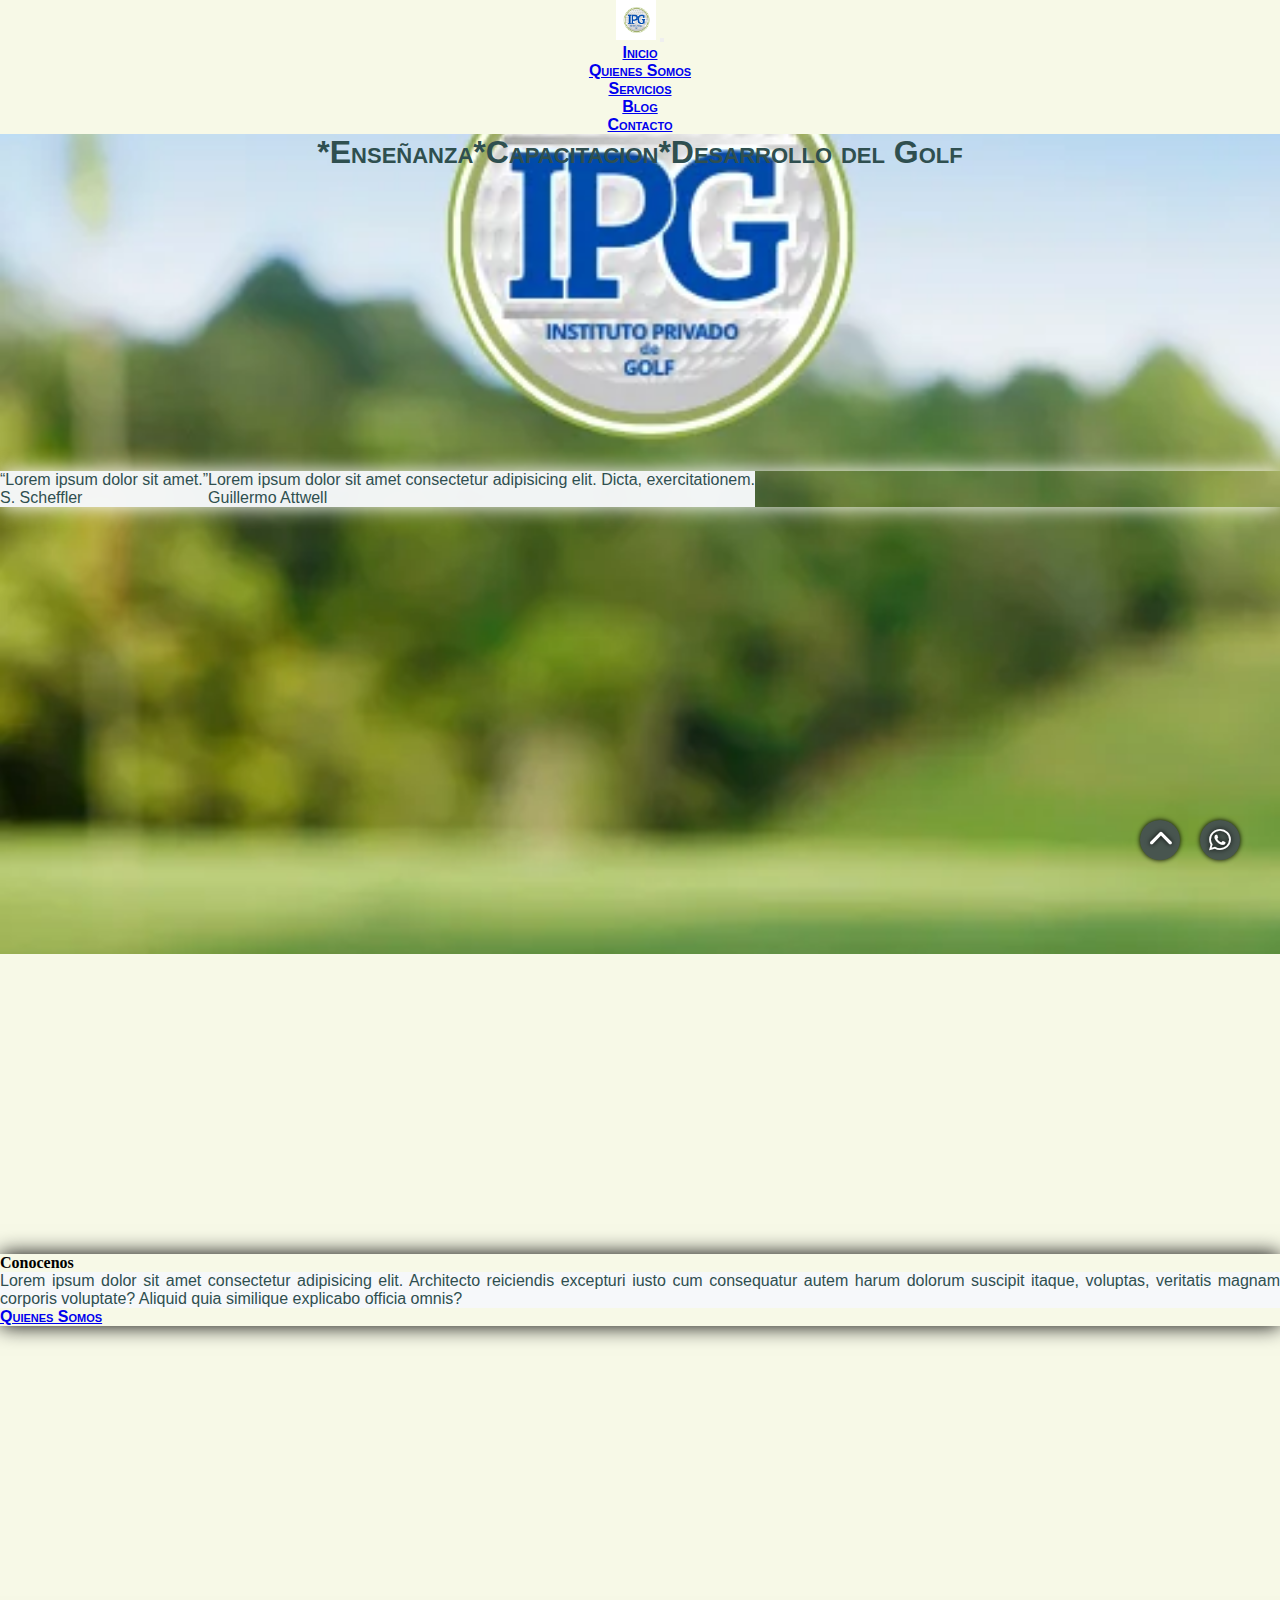
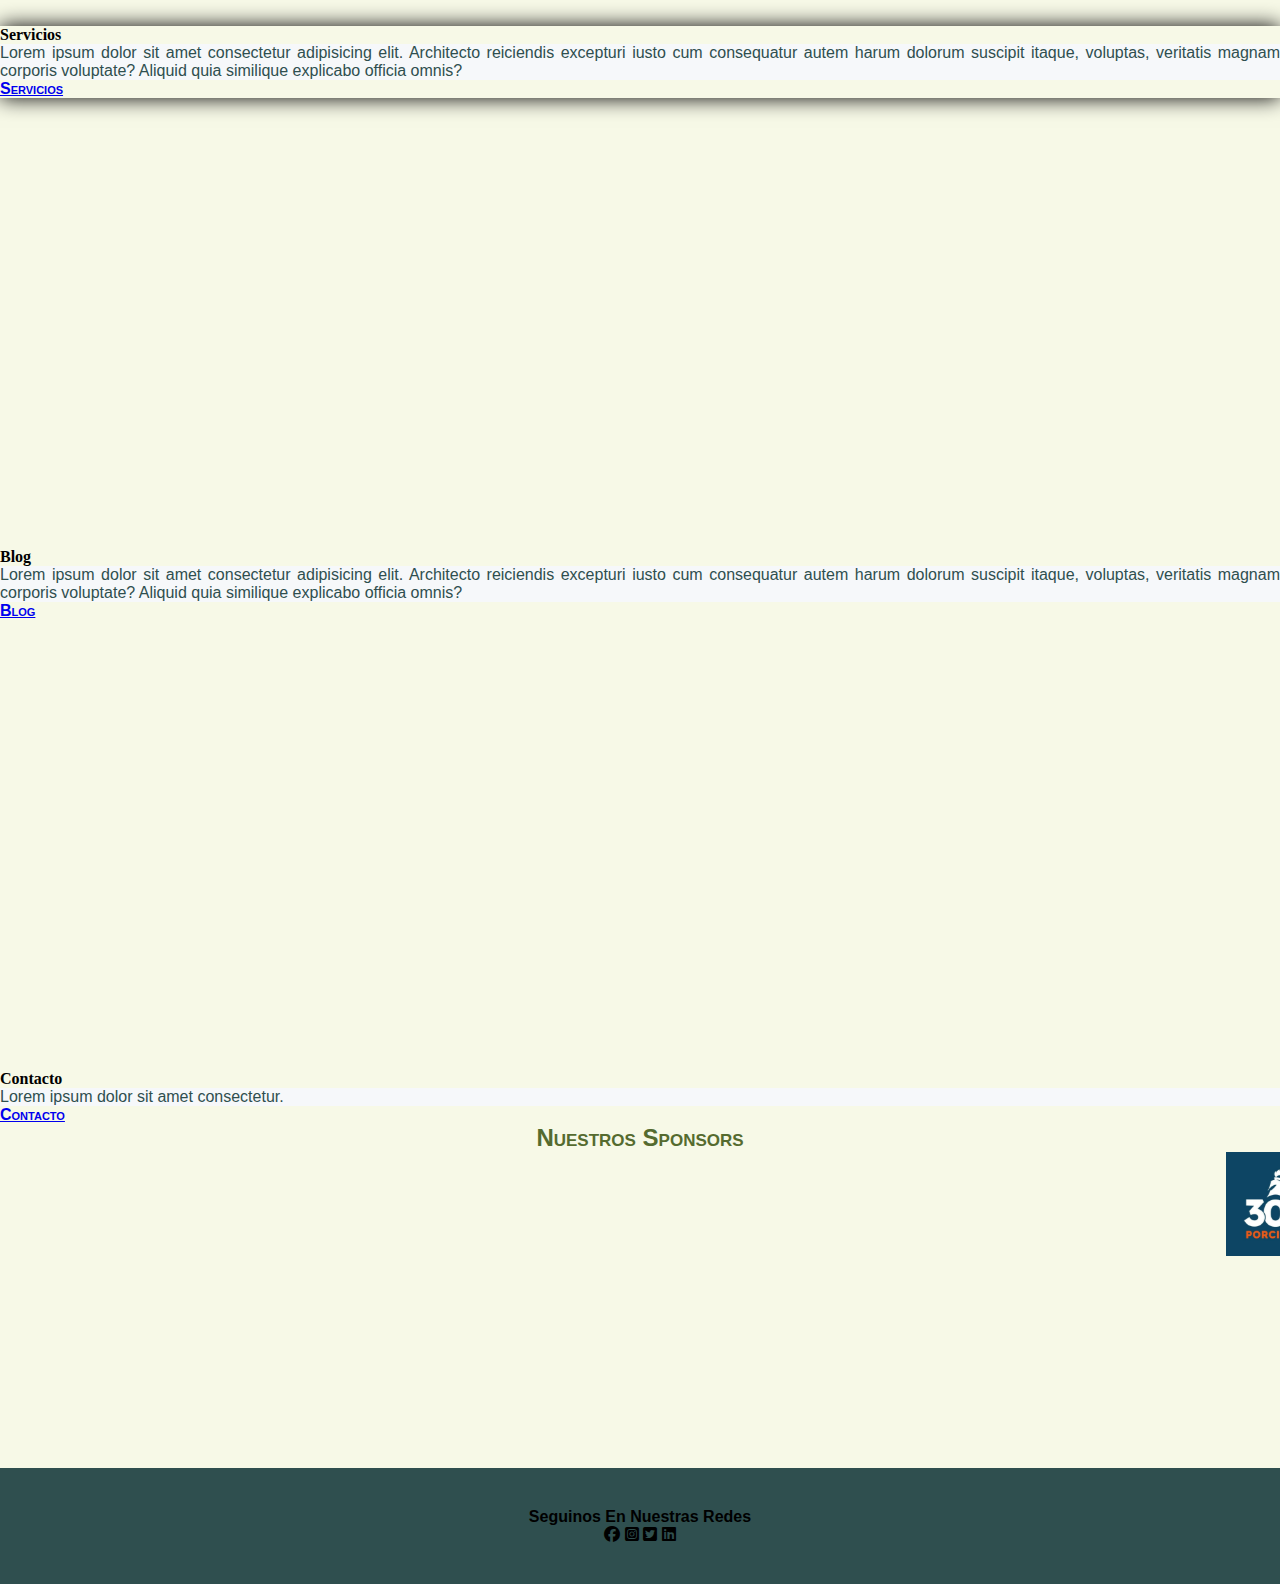
==== commit bc23f449: "correccion mas errores" ====
--- a/index.html
+++ b/index.html
@@ -9,7 +9,7 @@
     link boostrap
     <link href="https://cdn.jsdelivr.net/npm/bootstrap@5.1.3/dist/css/bootstrap.min.css" rel="stylesheet" integrity="sha384-1BmE4kWBq78iYhFldvKuhfTAU6auU8tT94WrHftjDbrCEXSU1oBoqyl2QvZ6jIW3" crossorigin="anonymous">
     <link rel="stylesheet" href="https://cdnjs.cloudflare.com/ajax/libs/font-awesome/6.2.1/css/all.min.css">
-<!--Css-->
+--Css-->
 
 
 <link rel="icon" href="assets/imagenes/logoIPG.ico">
@@ -23,7 +23,7 @@
 
 
     <link rel="stylsheet" href="css/estilo.css">
-    <title>PRE entrega 2-usogit2</title>-->
+    <title>PRE entrega 2-usogit2</title>
     
 </head>
 <body>
@@ -63,13 +63,12 @@
     <div class="container-fluid"></div>
     <div class="call"></div>
         <div class="h1">
-            <h1 class=" text-center mt-4 m-5">Enseñanza Capacitacion Desarrollo del Golf</h1>
+            <h1 class=" text-center mt-4 m-5">*Enseñanza*Capacitacion*Desarrollo
+                del Golf</h1>
         </div>   
         
-        <img src="assets/imagenes/IPG  inicio.webp" height="auto" width="100%" alt="foto campo golf">
-    </div>
-    
-    
+        <!-- <img src="assets/imagenes/IPG  inicio.webp" height="auto" width="100%" alt="foto campo golf"> -->
+        
     <div class="container col-sm-12 col-md-12 col-lg-12">
         <div class="card text-center m-3 card-quote card-background">
             <div class="card-body">
@@ -85,7 +84,7 @@
                 <blockquote class="blockquote mb-0">
                     <p>Lorem ipsum dolor sit amet consectetur adipisicing elit. Dicta, exercitationem.
                     </p>
-                    <p class="blockquote-footer">Guilermo Attwell<cite title="Source Title"></cite>
+                    <p class="blockquote-footer">Guillermo Attwell<cite title="Source Title"></cite>
                     </p>
                 </blockquote>
             </div>
@@ -99,11 +98,11 @@
     <div class="container col-md-12">
         <div class="card-body">
             <h4 class="card-title">Conocenos</h4>
-            <p class="card-text"><p>
+            <p class="card-text">
             Lorem ipsum dolor sit amet consectetur adipisicing elit. Architecto reiciendis excepturi iusto cum consequatur autem harum dolorum suscipit itaque, voluptas, veritatis magnam corporis voluptate? Aliquid quia similique explicabo officia omnis?</p>
-    <a href="pages/Quienes Somos.html" class="btn btn-success" id="color1">Quienes Somos</a>
-    </div>
-</div>  
+        <a href="pages/Quienes Somos.html" class="btn btn-success" id="color1">Quienes Somos</a>
+        </div>
+    </div>  
 
 <!--presentacion de servicios-->
 <div class="container col-md-12">
@@ -111,31 +110,37 @@
         <h4 class="card-title">Servicios</h4>
         <p class="card-text"><p>
         Lorem ipsum dolor sit amet consectetur adipisicing elit. Architecto reiciendis excepturi iusto cum consequatur autem harum dolorum suscipit itaque, voluptas, veritatis magnam corporis voluptate? Aliquid quia similique explicabo officia omnis?</p>
-<a href="pages/Servicios.html" class="btn btn-success" id="color1">Servicios</a>
+    <a href="pages/Servicios.html" class="btn btn-success" id="color1">Servicios</a>
     </div>
 </div>  
 <!--presentacion del Blog--> 
-<div class="container col-md-12">
+<div class="container col-md-12"></div>
     <div class="card-body">
         <h4 class="card-title">Blog</h4>
         <p class="card-text"><p>
         Lorem ipsum dolor sit amet consectetur adipisicing elit. Architecto reiciendis excepturi iusto cum consequatur autem harum dolorum suscipit itaque, voluptas, veritatis magnam corporis voluptate? Aliquid quia similique explicabo officia omnis?</p>
-<a href="pages/Blog.html" class="btn btn-success" id="color1">Blog</a>
+    
+    <a href="pages/Blog.html" class="btn btn-success" id="color1">Blog</a>
 </div>
 <!--boton contacto-->
+<div class="container col-md-12"></div>
+<div class="card-body">
+    <h4 class="card-title">Contacto</h4>
+    <p class="card-text">Lorem ipsum dolor sit amet consectetur.</p>
 <a href="pages/Contacto.html" class="btn btn-success" id="color1">Contacto</a>
+</div>
 <!--Franja animada de sponsors(todavia no pude hacerlo en css)-->
 <div>
     <h2>Nuestros Sponsors</h2>
-    <div><marquee>         
+<div>
+    <marquee>         
             <img src="assets/imagenes/300porciento.webp" alt="logo sponsor 300%" height="104" width="102"> 
             <img src="assets/imagenes/carlosboerio.webp"  alt=" logo  sponsor boerio" height="104" width="102">  
-            <img src="assets/imagenes/eclectic.webp" alt="logo sponsor eclectic"height="104" width="102"> 
-            <img src="assets/imagenes/golfcouch.webp" alt="logo sponsor golf couch"height="104" width="102"> 
-            <img src="assets/imagenes/jesus olivera.webp" alt="logo sponsor jesus olivera"height="104" width="102"> 
-            <img src="assets/imagenes/Logo Pepin Moroni.webp" alt="logo sponsor Pepin Moroni"height="104" width="102"> 
-            <img src="assets/imagenes/socialnetwork.webp" alt="logo sponsor socialnetwork"height="104" width="102"> 
-            
+            <img src="assets/imagenes/eclectic.webp" alt="logo sponsor eclectic" height="104" width="102"> 
+            <img src="assets/imagenes/golfcouch.webp" alt="logo sponsor golf couch" height="104" width="102"> 
+            <img src="assets/imagenes/jesus olivera.webp" alt="logo sponsor jesus olivera" height="104" width="102"> 
+            <img src="assets/imagenes/Logo Pepin Moroni.webp" alt="logo sponsor Pepin Moroni" height="104" width="102"> 
+            <img src="assets/imagenes/socialnetwork.webp" alt="logo sponsor socialnetwork" height="104" width="102">      
     </marquee>
     </div>      
         
@@ -159,14 +164,14 @@
     </div> 
 
 </footer> 
-<!--Fin de footer
+Fin de footer
 <a href="https://walink.co/4b26ed" target="_blank" class="what">
     <i class="fa-brands fa-whatsapp"></i>
 </a>
 <a href="#" class="subir">
     <i class="fa-solid fa-chevron-up"></i>
 </a>
-<!--link script
+<!link script
 <script src="https://cdn.jsdelivr.net/npm/@popperjs/core@2.10.2/dist/umd/popper.min.js" integrity="sha384-7+zCNj/IqJ95wo16oMtfsKbZ9ccEh31eOz1HGyDuCQ6wgnyJNSYdrPa03rtR1zdB" crossorigin="anonymous"></script>
 <script src="https://cdn.jsdelivr.net/npm/bootstrap@5.1.3/dist/js/bootstrap.min.js" integrity="sha384-QJHtvGhmr9XOIpI6YVutG+2QOK9T+ZnN4kzFN1RtK3zEFEIsxhlmWl5/YESvpZ13" crossorigin="anonymous"></script>-->
 
@@ -185,7 +190,7 @@
 
 </footer>
 <!--Fin de footer-->
-<a href="https://walink.co/4b26ed" target="_blank" class="what">
+<a  href="https://walink.co/4b26ed" target="_blank" class="what">
     <i class="fa-brands fa-whatsapp"></i>
 </a>
 <a href="#" class="subir">
--- a/css/estilo.css
+++ b/css/estilo.css
@@ -6,10 +6,6 @@
 h1{
     text-align: center;
     color: darkslategrey;
-    background-color: rgba(242, 245, 241, 0.973);
-    
-
-
     font-family: sans-serif,monospace;
     font-size:400% bold;
     font-variant: small-caps;
@@ -17,7 +13,7 @@
 }
 main{
     height: calc(100vh - 80px);
-    background-image: url(../imagenes/IPG\ \ inicio.webp);
+    background-image: url(/assets/imagenes/IPGinicio.webp);
     background-size: cover;
     background-position: left;
     color: #fff;
@@ -75,11 +71,11 @@
     margin-bottom: 150px;
 }
 .info{
-    background-image:url(assets/imagenes/golf-2704608_1280.jpg);
+    background-image:url(/assets/imagenes/golf-2704608_1280.jpg);
     background-position:center center;
     background-repeat:no-repeat;
     background-size: cover;
-    padding: 150px  50px;
+    padding: 30px 30px;
     width: 10px; height: 10px;
 }       
 
--- a/css/estilo.css
+++ b/css/estilo.css
@@ -6,10 +6,6 @@
 h1{
     text-align: center;
     color: darkslategrey;
-    background-color: rgba(242, 245, 241, 0.973);
-    
-
-
     font-family: sans-serif,monospace;
     font-size:400% bold;
     font-variant: small-caps;
@@ -17,7 +13,7 @@
 }
 main{
     height: calc(100vh - 80px);
-    background-image: url(../imagenes/IPG\ \ inicio.webp);
+    background-image: url(/assets/imagenes/IPGinicio.webp);
     background-size: cover;
     background-position: left;
     color: #fff;
@@ -75,11 +71,11 @@
     margin-bottom: 150px;
 }
 .info{
-    background-image:url(assets/imagenes/golf-2704608_1280.jpg);
+    background-image:url(/assets/imagenes/golf-2704608_1280.jpg);
     background-position:center center;
     background-repeat:no-repeat;
     background-size: cover;
-    padding: 150px  50px;
+    padding: 30px 30px;
     width: 10px; height: 10px;
 }       
 
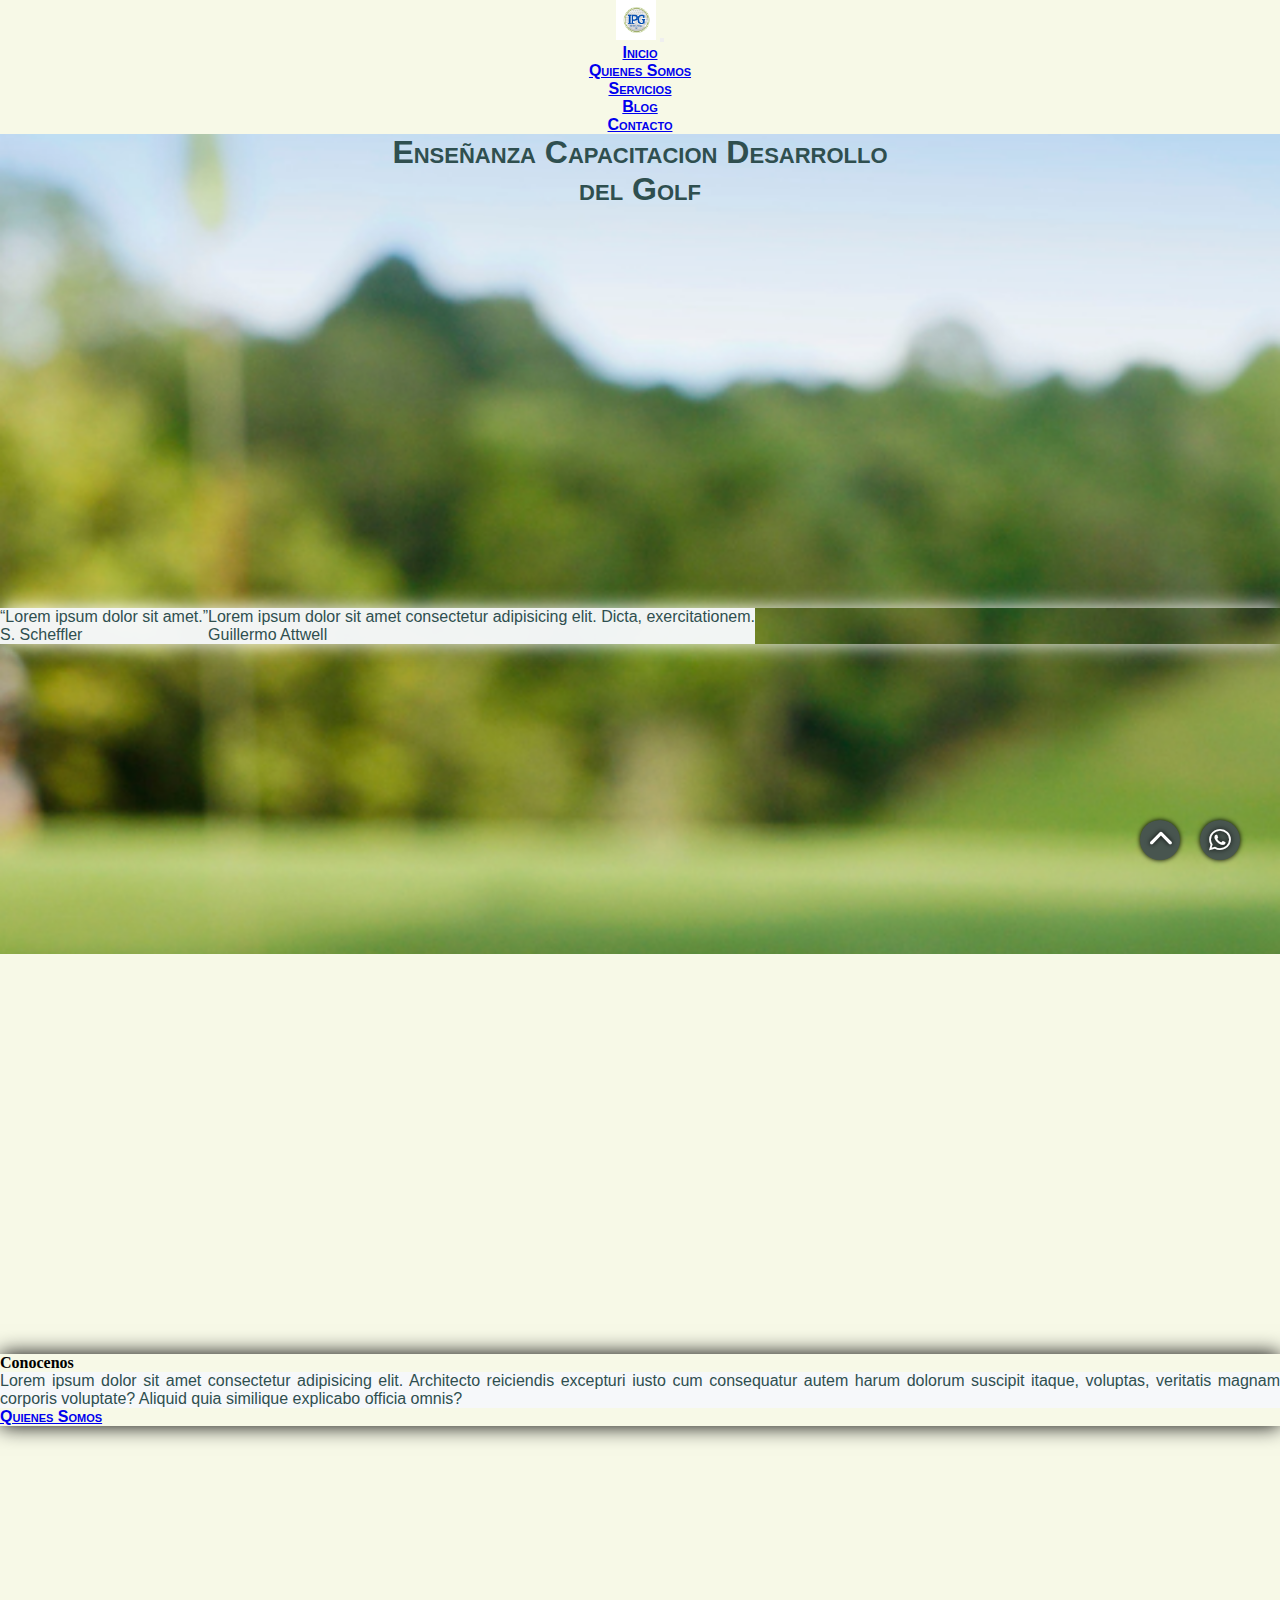
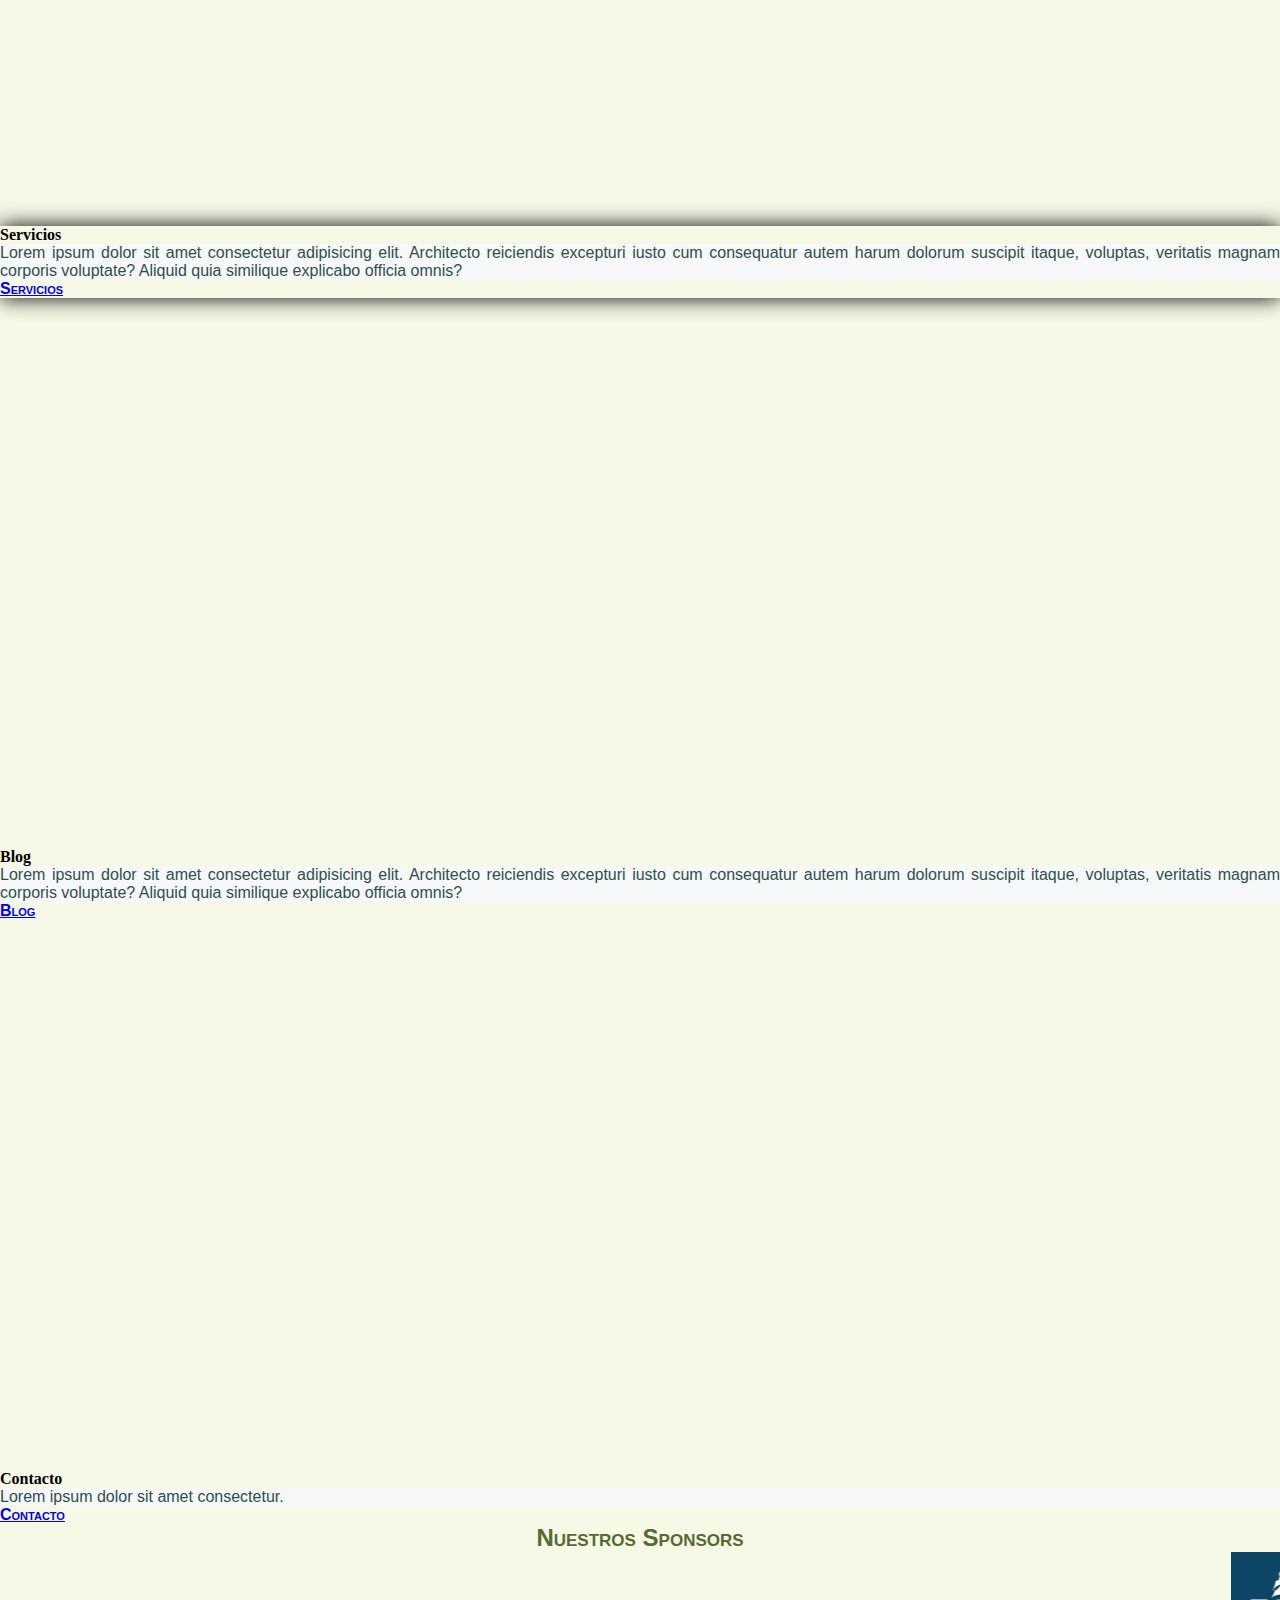
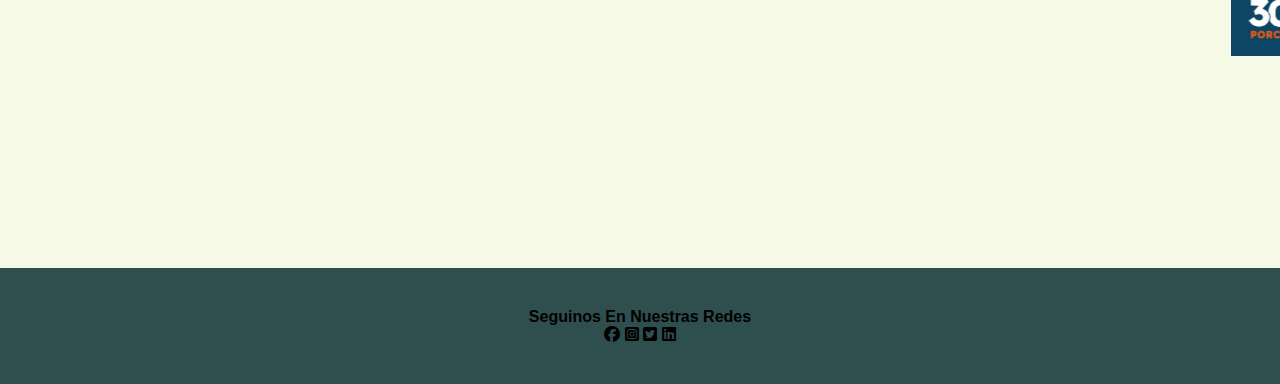
==== commit 627798a6: "cambios del 6-5" ====
--- a/index.html
+++ b/index.html
@@ -28,7 +28,7 @@
 </head>
 <body>
 <!--header-->
-
+<!--NAVBAR-->
     <nav class="navbar navbar-expand-sm bg-dark navbar-dark">
         <div class="container-fluid">
             <a class="navbar-brand" href="#"> 
@@ -58,16 +58,15 @@
         </div>
     </nav>
 
-<!--Seccion principal-->
+<!--MAIN-->
 <main>
     <div class="container-fluid"></div>
     <div class="call"></div>
         <div class="h1">
-            <h1 class=" text-center mt-4 m-5">*Enseñanza*Capacitacion*Desarrollo
-                del Golf</h1>
+            <h1 class=" text-center mt-4 m-5">Enseñanza      Capacitacion    Desarrollo<br>
+                            del Golf</h1>
         </div>   
         
-        <!-- <img src="assets/imagenes/IPG  inicio.webp" height="auto" width="100%" alt="foto campo golf"> -->
         
     <div class="container col-sm-12 col-md-12 col-lg-12">
         <div class="card text-center m-3 card-quote card-background">
@@ -118,9 +117,10 @@
     <div class="card-body">
         <h4 class="card-title">Blog</h4>
         <p class="card-text"><p>
-        Lorem ipsum dolor sit amet consectetur adipisicing elit. Architecto reiciendis excepturi iusto cum consequatur autem harum dolorum suscipit itaque, voluptas, veritatis magnam corporis voluptate? Aliquid quia similique explicabo officia omnis?</p>
-    
+        Lorem ipsum dolor sit amet consectetur adipisicing elit. Architecto reiciendis excepturi iusto cum consequatur autem harum dolorum suscipit itaque, voluptas, veritatis magnam corporis voluptate? Aliquid quia similique explicabo officia omnis?</p>    
     <a href="pages/Blog.html" class="btn btn-success" id="color1">Blog</a>
+        
+    </div>
 </div>
 <!--boton contacto-->
 <div class="container col-md-12"></div>
--- a/css/estilo.css
+++ b/css/estilo.css
@@ -13,7 +13,7 @@
 }
 main{
     height: calc(100vh - 80px);
-    background-image: url(/assets/imagenes/IPGinicio.webp);
+    background-image: url(/assets/imagenes/fondo\ campo\ golf.png);
     background-size: cover;
     background-position: left;
     color: #fff;
@@ -60,6 +60,7 @@
     font-size:400% bold;
     font-variant: small-caps;
     font-weight: bolder;
+    color: darkslategrey;    
 }
 
 .container{
@@ -67,7 +68,7 @@
     height: auto;
     width: auto;
     box-shadow: 0 0 20px;
-    margin-top: 300px;
+    margin-top: 400px;
     margin-bottom: 150px;
 }
 .info{
--- a/css/estilo.css
+++ b/css/estilo.css
@@ -13,7 +13,7 @@
 }
 main{
     height: calc(100vh - 80px);
-    background-image: url(/assets/imagenes/IPGinicio.webp);
+    background-image: url(/assets/imagenes/fondo\ campo\ golf.png);
     background-size: cover;
     background-position: left;
     color: #fff;
@@ -60,6 +60,7 @@
     font-size:400% bold;
     font-variant: small-caps;
     font-weight: bolder;
+    color: darkslategrey;    
 }
 
 .container{
@@ -67,7 +68,7 @@
     height: auto;
     width: auto;
     box-shadow: 0 0 20px;
-    margin-top: 300px;
+    margin-top: 400px;
     margin-bottom: 150px;
 }
 .info{
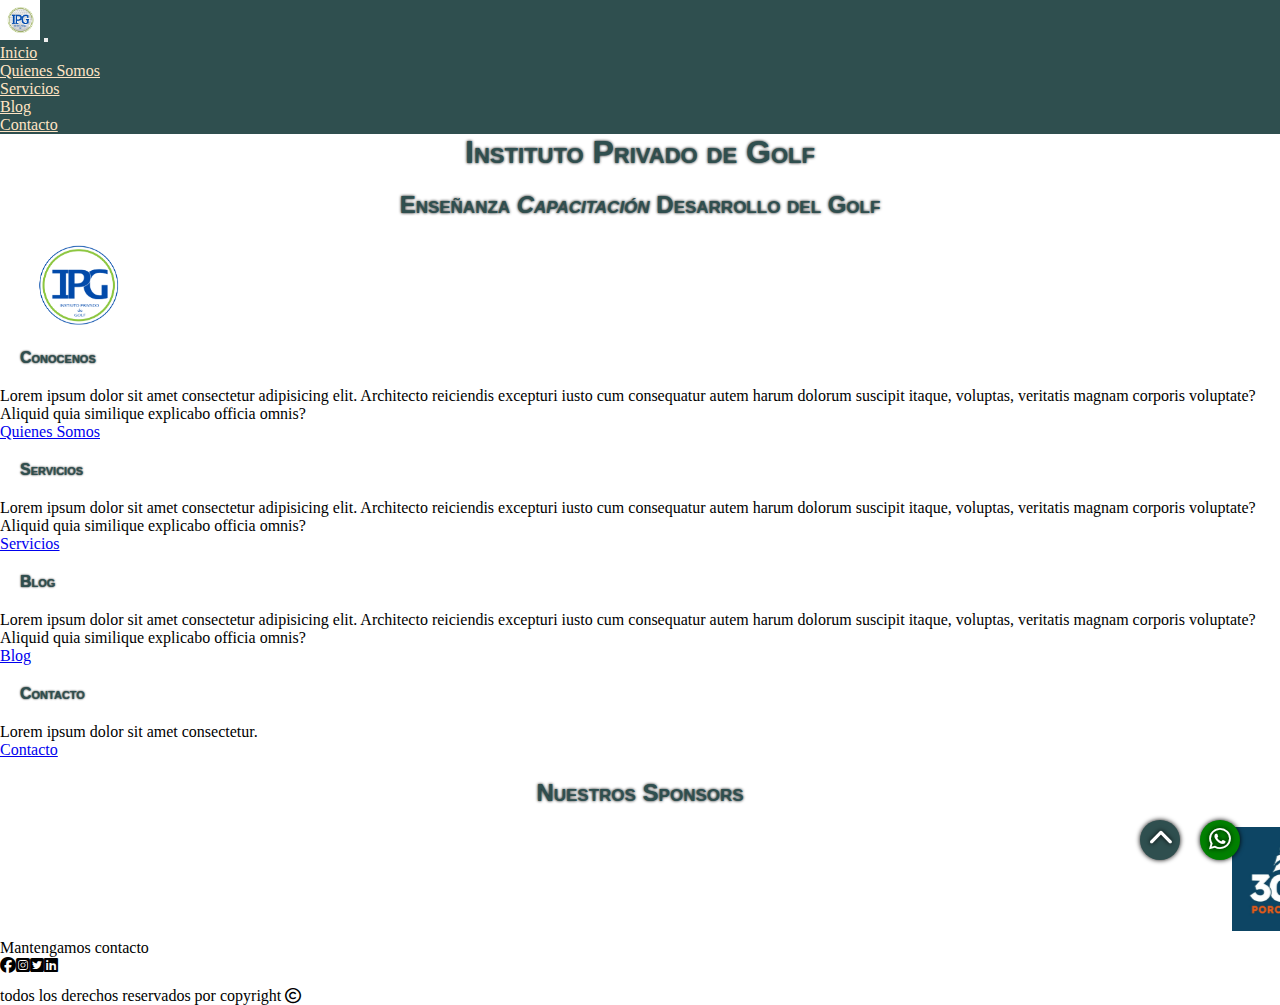
==== commit 1978a0fe: "no encuentro solucion" ====
--- a/index.html
+++ b/index.html
@@ -3,40 +3,32 @@
 <head>
     <meta charset="UTF-8">
     <meta name="viewport" content="width=device-width, initial-scale=1.0">
-    <!--
-    <link rel="icon" href="assets/imagenes/logoIPG.ico">
-    
-    link boostrap
-    <link href="https://cdn.jsdelivr.net/npm/bootstrap@5.1.3/dist/css/bootstrap.min.css" rel="stylesheet" integrity="sha384-1BmE4kWBq78iYhFldvKuhfTAU6auU8tT94WrHftjDbrCEXSU1oBoqyl2QvZ6jIW3" crossorigin="anonymous">
-    <link rel="stylesheet" href="https://cdnjs.cloudflare.com/ajax/libs/font-awesome/6.2.1/css/all.min.css">
---Css-->
-
+    <meta name="description" content="Pagina del Istituto privado del golf. Certificacion accesible a los entusiastas y profesionales deel mundo de este deporte popular">
+    <!--copia icono bandera golf
+    https://loading.io/icon/kfz69l-->
+    
+    <!-- css -->
 
 <link rel="icon" href="assets/imagenes/logoIPG.ico">
-
 <!--link boostrap-->
 <link href="https://cdn.jsdelivr.net/npm/bootstrap@5.1.3/dist/css/bootstrap.min.css" rel="stylesheet"
     integrity="sha384-1BmE4kWBq78iYhFldvKuhfTAU6auU8tT94WrHftjDbrCEXSU1oBoqyl2QvZ6jIW3" crossorigin="anonymous">
 <link rel="stylesheet" href="https://cdnjs.cloudflare.com/ajax/libs/font-awesome/6.2.1/css/all.min.css">
+
 <!--Css-->
 <link rel="stylesheet" href="css/estilo.css">
-
-
-    <link rel="stylsheet" href="css/estilo.css">
     <title>PRE entrega 2-usogit2</title>
-    
 </head>
 <body>
 <!--header-->
 <!--NAVBAR-->
-    <nav class="navbar navbar-expand-sm bg-dark navbar-dark">
+    <nav class="navbar navbar-expand-md navbar-light">
         <div class="container-fluid">
-            <a class="navbar-brand" href="#"> 
-                <img src="assets/imagenes/Redondo grisIPG .png" alt="logo" style="width:40px;" class="rounded-pill"></a>
+            <a class="navbar-brand" href="index.html"><img src="assets/imagenes/Redondo grisIPG .png" alt="logo" style="width:40px;" class="rounded-pill"></a>
             <button class="navbar-toggler" type="button" data-bs-toggle="collapse" data-bs-target="#collapsibleNavbar">
                 <span class="navbar-toggler-icon"></span>
-            </button>
-            <div class="collapse navbar-collapse" id="collapsibleNavbar">
+            </button> 
+                <div class="collapse navbar-collapse" id="collapsibleNavbar">
                 <ul class="navbar-nav">
                     <li class="nav-item">
                         <a class="nav-link" href="index.html">Inicio</a>
@@ -57,9 +49,10 @@
             </div>
         </div>
     </nav>
-
+<!-- fin NAVBAR -->
 <!--MAIN-->
 <main>
+    <!-- pruebo jumbotrom 
     <div class="container-fluid"></div>
     <div class="call"></div>
         <div class="h1">
@@ -90,7 +83,34 @@
         </div>
     </div>
     
-
+-->
+<!-- inicia jumbotron -->
+<!--  <div class="call" >
+        <img src="assets/imagenes/golfresolucion-787826_1920.jpg" class="img-fluid" alt="Golfista final de swin">-->
+        
+    <div class="container">
+            <h1>Instituto Privado de Golf</h1>
+            <h2>Enseñanza <em>Capacitación</em> Desarrollo del <strong>Golf</strong></h2>
+    </div>
+        <div class="logo" > 
+            <img src="assets/imagenes/IPG11-11.png" alt="logoIPG">       
+        </div>     
+        <!--<a href="https://loading.io/icon/kfz69l"></a>
+            <a href= "https://loading.io/icon/kfz69l"></a>
+        
+            <svg xmlns="http://www.w3.org/2000/svg" width="16" height="16" fill="currentColor" class="bi bi-award" viewBox="0 0 16 16">
+            <path d="M9.669.864 8 0 6.331.864l-1.858.282-.842 1.68-1.337 1.32L2.6 6l-.306 1.854 1.337 1.32.842 1.68 1.858.282L8 12l1.669-.864 1.858-.282.842-1.68 1.337-1.32L13.4 6l.306-1.854-1.337-1.32-.842-1.68zm1.196 1.193.684 1.365 1.086 1.072L12.387 6l.248 1.506-1.086 1.072-.684 1.365-1.51.229L8 10.874l-1.355-.702-1.51-.229-.684-1.365-1.086-1.072L3.614 6l-.25-1.506 1.087-1.072.684-1.365 1.51-.229L8 1.126l1.356.702z"/>
+            <path d="M4 11.794V16l4-1 4 1v-4.206l-2.018.306L8 13.126 6.018 12.1z"/>
+            </svg>-->
+
+     <!--      
+            <a href="./css/"><i class="bi bi-award"></i></a>
+            "><i class="bi bi-award"></i></a>--> 
+              
+        
+                    
+              
+    <!--finaliza Jumbotrom  -->
 </main>   
 <!--presentacion del grupo-->
 
@@ -104,36 +124,38 @@
     </div>  
 
 <!--presentacion de servicios-->
-<div class="container col-md-12">
-    <div class="card-body">
-        <h4 class="card-title">Servicios</h4>
-        <p class="card-text"><p>
+    <div class="container col-md-12">
+        <div class="card-body">
+            <h4 class="card-title">Servicios</h4>
+            <p class="card-text"><p>
         Lorem ipsum dolor sit amet consectetur adipisicing elit. Architecto reiciendis excepturi iusto cum consequatur autem harum dolorum suscipit itaque, voluptas, veritatis magnam corporis voluptate? Aliquid quia similique explicabo officia omnis?</p>
     <a href="pages/Servicios.html" class="btn btn-success" id="color1">Servicios</a>
-    </div>
-</div>  
+        </div>
+    </div>  
 <!--presentacion del Blog--> 
-<div class="container col-md-12"></div>
-    <div class="card-body">
-        <h4 class="card-title">Blog</h4>
-        <p class="card-text"><p>
+    <div class="container col-md-12">
+        <div class="card-body">
+            <p class="card-text"><p>
+            <h4 class="card-title">Blog</h4>
         Lorem ipsum dolor sit amet consectetur adipisicing elit. Architecto reiciendis excepturi iusto cum consequatur autem harum dolorum suscipit itaque, voluptas, veritatis magnam corporis voluptate? Aliquid quia similique explicabo officia omnis?</p>    
-    <a href="pages/Blog.html" class="btn btn-success" id="color1">Blog</a>
-        
-    </div>
-</div>
+        
+        <a href="pages/Blog.html" class="btn btn-success" id="color1">Blog</a>
+        </div>
+    </div>
 <!--boton contacto-->
-<div class="container col-md-12"></div>
-<div class="card-body">
-    <h4 class="card-title">Contacto</h4>
-    <p class="card-text">Lorem ipsum dolor sit amet consectetur.</p>
-<a href="pages/Contacto.html" class="btn btn-success" id="color1">Contacto</a>
-</div>
+    <div class="container col-md-12">
+        <div class="card-body">
+            <h4 class="card-title">Contacto</h4>
+            <p class="card-text">Lorem ipsum dolor sit amet consectetur.</p>
+        <a href="pages/Contacto.html" class="btn btn-success" id="color1">Contacto</a>
+        </div>
+    </div>
 <!--Franja animada de sponsors(todavia no pude hacerlo en css)-->
-<div>
-    <h2>Nuestros Sponsors</h2>
-<div>
-    <marquee>         
+    <div class="container-fluid">
+        <h2>Nuestros Sponsors</h2>
+    </div>
+    <div>
+        <marquee>         
             <img src="assets/imagenes/300porciento.webp" alt="logo sponsor 300%" height="104" width="102"> 
             <img src="assets/imagenes/carlosboerio.webp"  alt=" logo  sponsor boerio" height="104" width="102">  
             <img src="assets/imagenes/eclectic.webp" alt="logo sponsor eclectic" height="104" width="102"> 
@@ -141,67 +163,45 @@
             <img src="assets/imagenes/jesus olivera.webp" alt="logo sponsor jesus olivera" height="104" width="102"> 
             <img src="assets/imagenes/Logo Pepin Moroni.webp" alt="logo sponsor Pepin Moroni" height="104" width="102"> 
             <img src="assets/imagenes/socialnetwork.webp" alt="logo sponsor socialnetwork" height="104" width="102">      
-    </marquee>
+        </marquee>
     </div>      
         
-</div>
+
 
 
 <!--Footer-->
 <!--es solo a modo de ejemplo. todavia no estan listas las redes ni el mail ni el whattsapp-->
-<!--
-
-<footer class="footer">
-
-    <div class="footer content">      
-                <h4>Seguinos en nuestras redes</h4>
-        <div class="social-link">
-            <i class="fa-brands fa-facebook"></i>
-            <i class="fab fa-instagram-square"></i>
-            <i class="fab fa-twitter-square"></i>
-            <i class="fab fa-linkedin"></i>        
-        </div>
-    </div> 
-
-</footer> 
-Fin de footer
-<a href="https://walink.co/4b26ed" target="_blank" class="what">
-    <i class="fa-brands fa-whatsapp"></i>
-</a>
-<a href="#" class="subir">
-    <i class="fa-solid fa-chevron-up"></i>
-</a>
-<!link script
-<script src="https://cdn.jsdelivr.net/npm/@popperjs/core@2.10.2/dist/umd/popper.min.js" integrity="sha384-7+zCNj/IqJ95wo16oMtfsKbZ9ccEh31eOz1HGyDuCQ6wgnyJNSYdrPa03rtR1zdB" crossorigin="anonymous"></script>
-<script src="https://cdn.jsdelivr.net/npm/bootstrap@5.1.3/dist/js/bootstrap.min.js" integrity="sha384-QJHtvGhmr9XOIpI6YVutG+2QOK9T+ZnN4kzFN1RtK3zEFEIsxhlmWl5/YESvpZ13" crossorigin="anonymous"></script>-->
-
-
-<footer class="footer">
-
-    <div class="footer content">
-            <h4>Seguinos en nuestras redes</h4>
+
+
+
+<footer> 
+    <p>Mantengamos contacto</p>
+    
             <div class="social-link">
-                <i class="fa-brands fa-facebook"></i>
-                <i class="fab fa-instagram-square"></i>
-                <i class="fab fa-twitter-square"></i>
-                <i class="fab fa-linkedin"></i>
-            </div>
-    </div>
-
+                    <i class="fa-brands fa-facebook"></i>
+                    <i class="fab fa-instagram-square"></i>
+                    <i class="fab fa-twitter-square"></i>
+                    <i class="fab fa-linkedin"></i>
+            </div>        
+            <span>todos los derechos reservados por copyright</span>
+                    <i class="fa-regular fa-copyright"></i>
+            
+    
+        
+        <a  href="https://walink.co/4b26ed" target="_blank" class="what" rel="noreferrer noopener">
+            <i class="fa-brands fa-whatsapp"></i></a>
+        <a href="#" class="subir">
+            <i class="fa-solid fa-chevron-up"></i>
+        </a>
 </footer>
-<!--Fin de footer-->
-<a  href="https://walink.co/4b26ed" target="_blank" class="what">
-    <i class="fa-brands fa-whatsapp"></i>
-</a>
-<a href="#" class="subir">
-    <i class="fa-solid fa-chevron-up"></i>
-</a>
+
 <!--link script-->
-<script src="https://cdn.jsdelivr.net/npm/@popperjs/core@2.10.2/dist/umd/popper.min.js"
+    <script src="https://cdn.jsdelivr.net/npm/@popperjs/core@2.10.2/dist/umd/popper.min.js"    
     integrity="sha384-7+zCNj/IqJ95wo16oMtfsKbZ9ccEh31eOz1HGyDuCQ6wgnyJNSYdrPa03rtR1zdB"
-    crossorigin="anonymous"></script>
-<script src="https://cdn.jsdelivr.net/npm/bootstrap@5.1.3/dist/js/bootstrap.min.js"
-    integrity="sha384-QJHtvGhmr9XOIpI6YVutG+2QOK9T+ZnN4kzFN1RtK3zEFEIsxhlmWl5/YESvpZ13"
-    crossorigin="anonymous"></script>
+        crossorigin="anonymous"></script>
+    <script src="https://cdn.jsdelivr.net/npm/bootstrap@5.1.3/dist/js/bootstrap.min.js"
+        integrity="sha384-QJHtvGhmr9XOIpI6YVutG+2QOK9T+ZnN4kzFN1RtK3zEFEIsxhlmWl5/YESvpZ13"
+        crossorigin="anonymous"></script>
+
 </body>
 </html>--- a/css/estilo.css
+++ b/css/estilo.css
@@ -1,8 +1,59 @@
-* {
+
+*{
     margin: 0;
     padding: 0;
     box-sizing: border-box;
 }
+.navbar{
+    background-color: darkslategrey;
+}
+.nav-link{
+color:bisque !important;
+}
+.nav{
+    text-align: center;
+    text-transform: capitalize;
+    font-family: sans-serif,monospace;
+    font-size:400% bold;
+    font-variant: small-caps;
+    font-weight: bolder;
+    font: rgb(252, 251, 251); 
+}
+
+.body{
+    margin: 0;
+    display: grid;
+    flex-direction: column;
+    grid-template-rows: auto 1fr auto;
+    min-height: 100vh;
+}
+*/
+main{
+    height: auto;
+    width: 100%;
+    background-image: url(../assets/imagenes/iniciogolf.webp);
+    background-size: cover;
+    background-repeat: no-repeat;
+    
+}
+.logo{
+    width: 90px;
+    height: 90px; 
+    display: flex;
+}
+/*
+.jumbotron{
+    background-color: rgba(0, 128, 0, 0.3)
+    
+    background-position: ;
+    background-size: cover;
+}
+/*
+.bg-primary {
+    --bs-bg-opacity: 1;
+ */   
+
+
 h1{
     text-align: center;
     color: darkslategrey;
@@ -10,31 +61,41 @@
     font-size:400% bold;
     font-variant: small-caps;
     font-weight: bolder;
+    text-shadow: 0 0 3px #000;
+}
+
+h2{
+    text-align: center;
+    color: darkslategrey;
+    padding: 20px;
+    text-shadow: 0 0 3px #000;
+    font-family: sans-serif,monospace;
+    font-size:400% bold;
+    font-variant: small-caps;
+    
+}
+h4{
+    text-align: justify;
+    color: darkslategrey;
+    padding: 20px;
+    text-shadow: 0 0 2px #000;
+    font-family: sans-serif,monospace;
+    font-size:400% bold;
+    font-variant: small-caps;  
+}
+
+/*
+style{
+    display
 }
 main{
     height: calc(100vh - 80px);
-    background-image: url(/assets/imagenes/fondo\ campo\ golf.png);
     background-size: cover;
     background-position: left;
     color: #fff;
 }
-
-body{
-    margin: 0;
-    background-color: rgba(236, 240, 199, 0.425);
-    position: relative;
-    padding-bottom: 20em;
-    min-height: 100vh;
-}
-h2{
-    text-align: center;
-    font-family: sans-serif,monospace;
-    font-size:400% bold;
-    font-variant: small-caps;
-    font-weight: bolder;
-    color: darkolivegreen;
-}
-
+*/
+/*
 table{margin-right:auto;
     margin-left:auto;
 } 
@@ -43,8 +104,8 @@
 p{
     color: darkslategray;
     font-family: sans-serif,monospace;
-    text-align: justify;
-    background-color: rgba(246, 248, 250, 0.973)
+    text-align: center;
+    
 }
 a{
     text-align: justify;
@@ -53,26 +114,20 @@
     font-variant: small-caps;
     font-weight: bolder;
 }
-nav{
-    text-align: center;
-    text-transform: capitalize;
-    font-family: sans-serif,monospace;
-    font-size:400% bold;
-    font-variant: small-caps;
-    font-weight: bolder;
-    color: darkslategrey;    
-}
-
+*/
+/*
 .container{
     display: flex;
     height: auto;
     width: auto;
     box-shadow: 0 0 20px;
-    margin-top: 400px;
+    margin-top: 600px;
     margin-bottom: 150px;
 }
+
+/*
 .info{
-    background-image:url(/assets/imagenes/golf-2704608_1280.jpg);
+    background-image:url(assets/imagenes/golf-2704608_1280.jpg);
     background-position:center center;
     background-repeat:no-repeat;
     background-size: cover;
@@ -105,35 +160,36 @@
     margin: 0;
     width: 80%;
 }
-
-
-.footer{
-    text-align: center;
-    text-transform: capitalize;
-    font-family: sans-serif,monospace;
+*/
+/*estilo gral del footer*/
+
+.footer {
     background-color: darkslategrey;
-    padding: 40px 0;
+    padding: 1em 0;
+    text-align: center;
     position: absolute;
+    margin-top: auto;
     bottom: 0;
     width: 100%;
-}
-.footer-row{
-display: flex;
-flex-wrap: wrap
-}
-.social-link h4{
-    font-size: 40px;
-    display: inline-block;
+    flex-wrap: wrap;
+    flex-direction: row;
+    align-items: center;
+    color: bisque; 
+    text-decoration:none;
+    font-size: small;
+}
+.social-link{
+    display: flex;
+    min-height: 30px;
+    width: 30px;
 }  
-.social-link{ 
-    display: inline;
-    min-height: 40px;
-    width: 40px;
+.social-link i:hover{
+    color:cadetblue;
 }
 .what{
     height: 40px;
     width: 40px;
-    background-color:  rgb(72, 85, 79);
+    background-color: green;
     color: #fff;
     position: fixed;
     right: 40px;
@@ -148,7 +204,7 @@
 .subir{
     height: 40px;
     width: 40px;
-    background-color:  rgb(72, 85, 79);
+    background-color:   darkslategrey;
     color: #fff;
     position: fixed;
     right: 100px;
@@ -159,4 +215,4 @@
     border-radius: 50%;
     text-shadow: 0 0 5px #000;
     box-shadow: 0 0 5px #000;
-}+}
